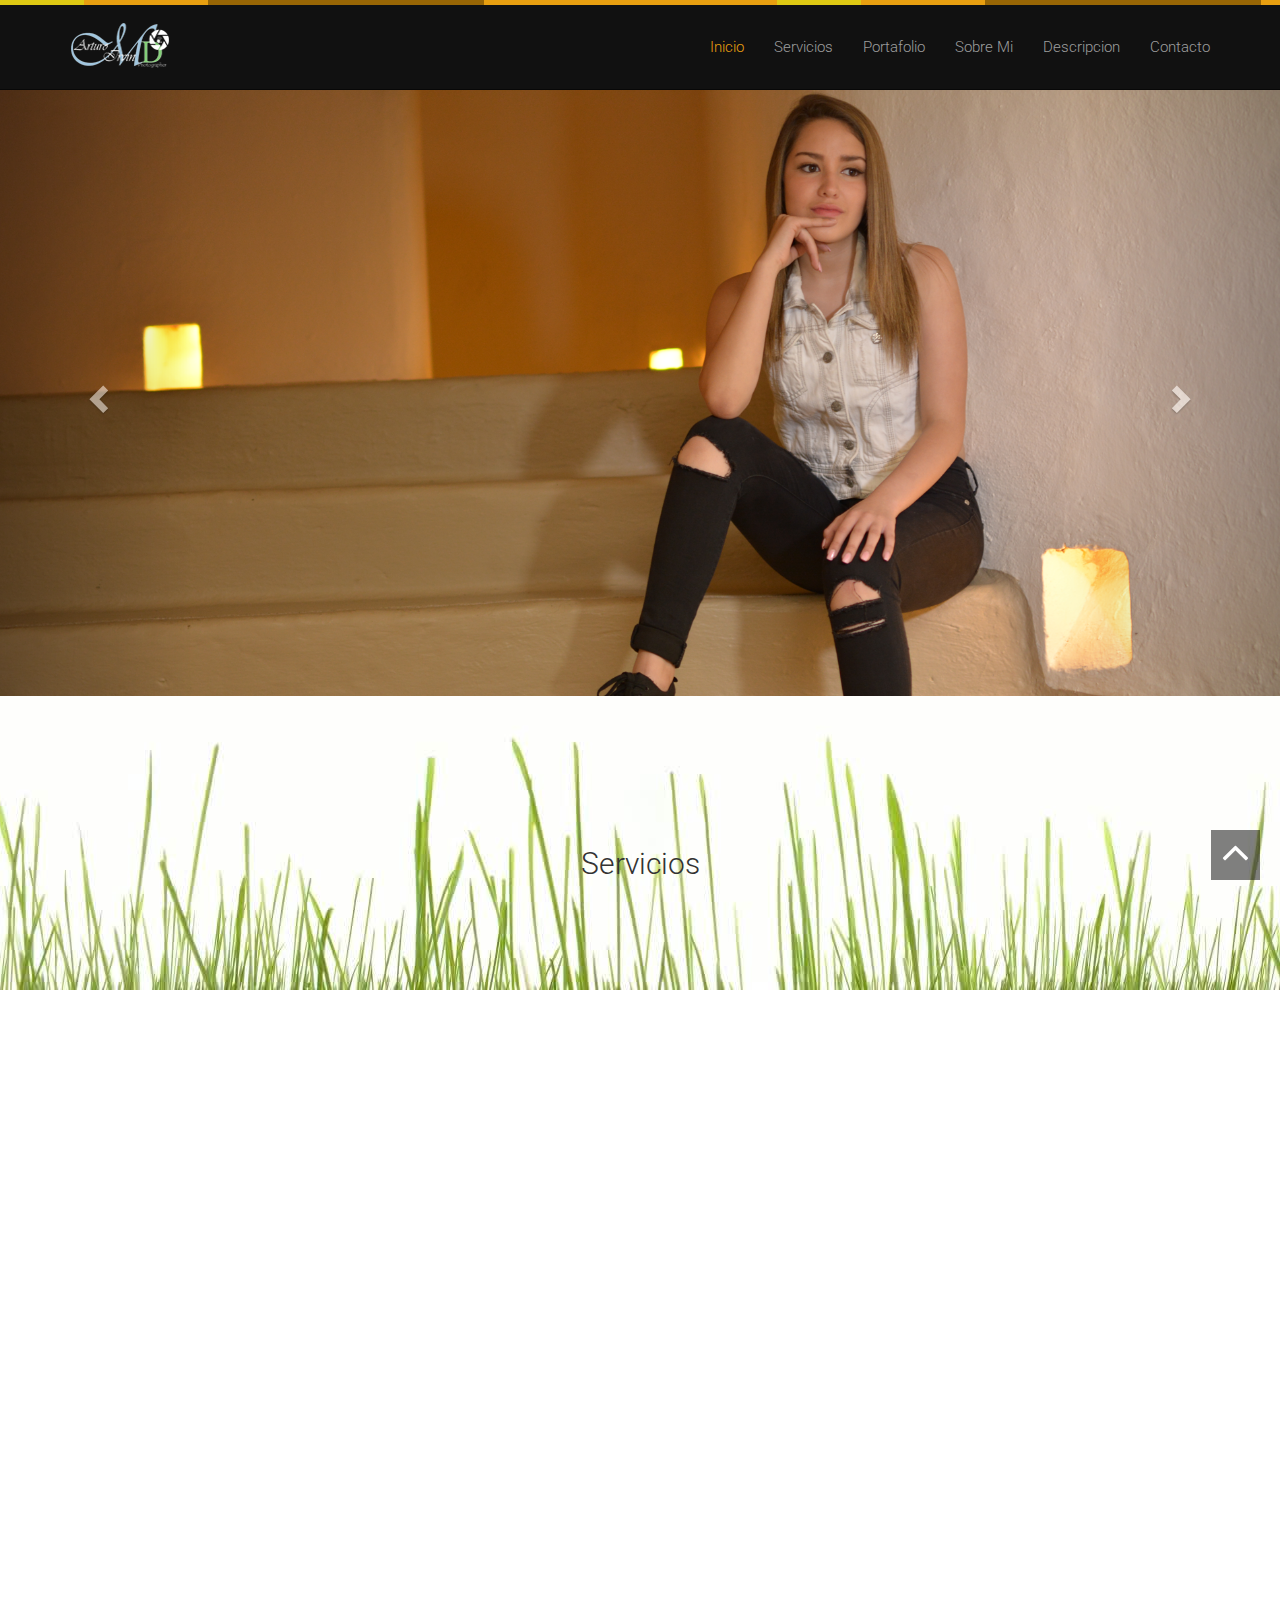
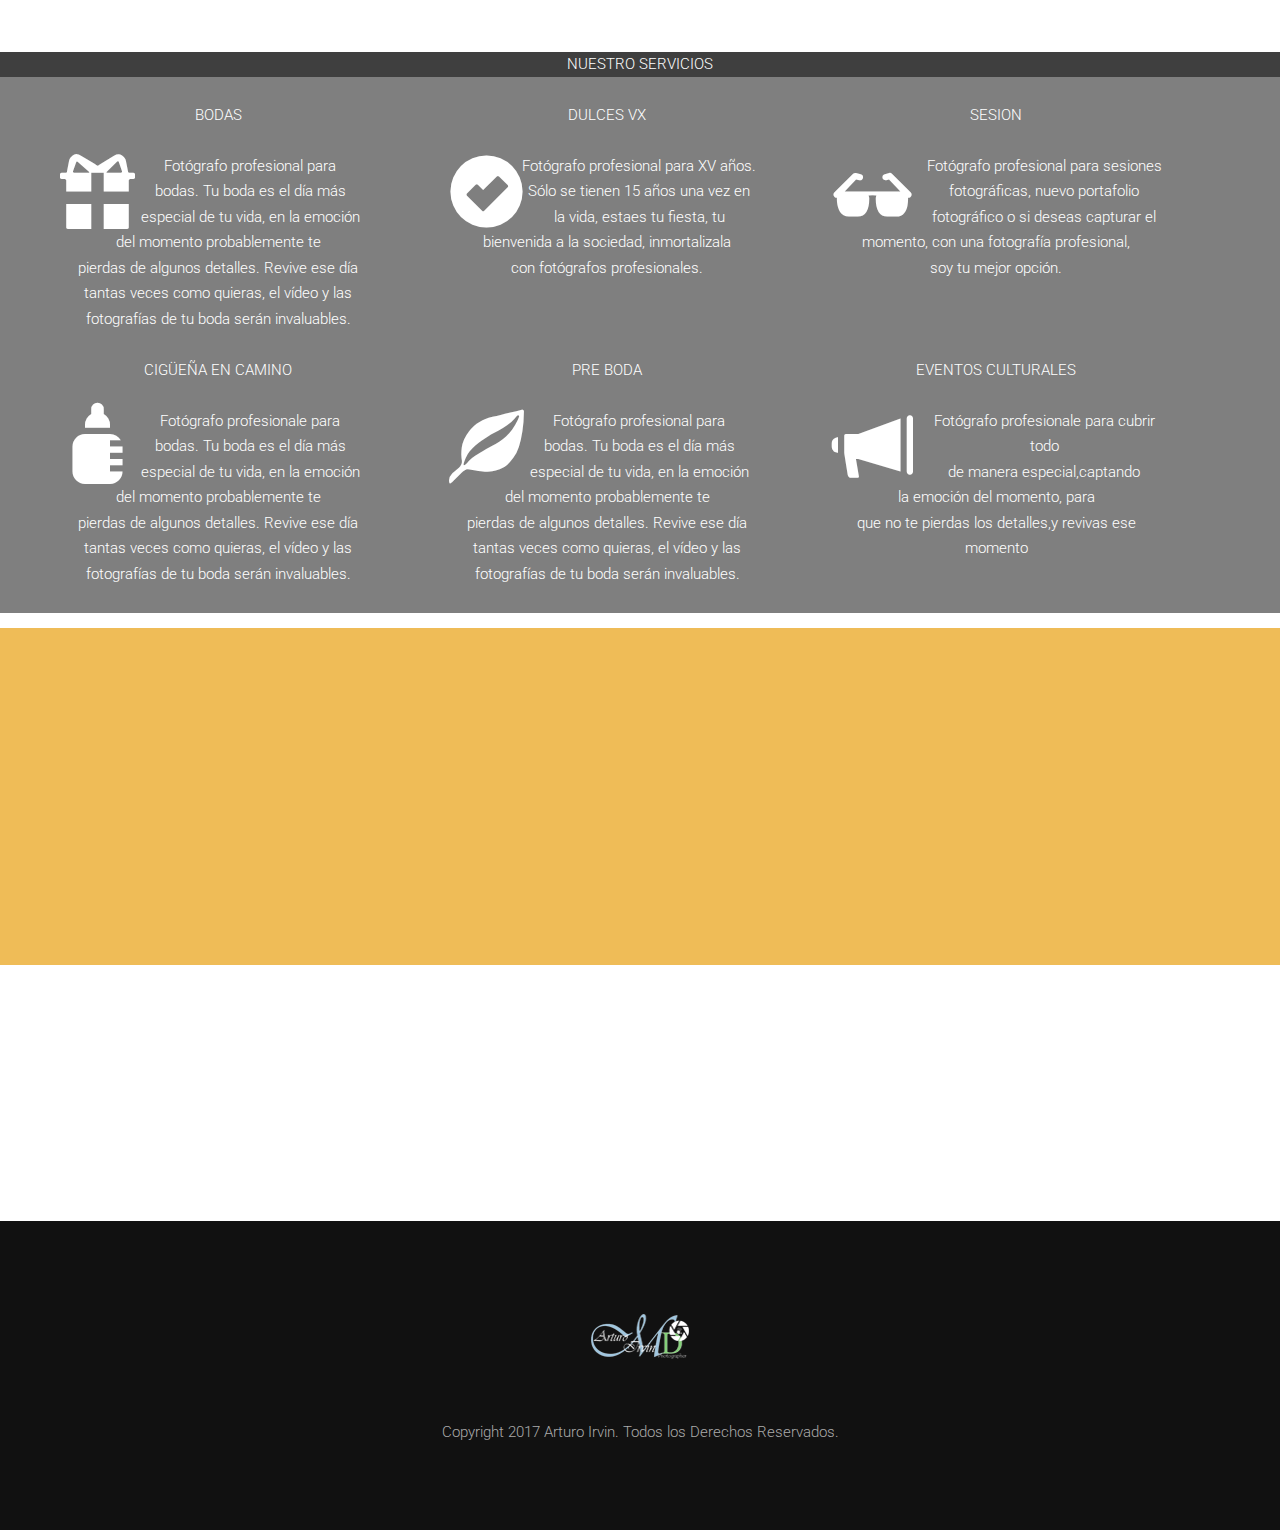
==== index.html @ c2c941b8 "ligas" ====
<!DOCTYPE html>
<html lang="en">
<head>
<meta charset="UTF-8" />
<meta http-equiv="Content-Type" content="text/html; charset=utf-8" />
<meta name="viewport" content="width=device-width, initial-scale=1, maximum-scale=1, user-scalable=no">
<title>Arturo Irvin</title>

<!-- Google fonts -->
<link href='http://fonts.googleapis.com/css?family=Roboto:400,300,700' rel='stylesheet' type='text/css'>

<!-- font awesome -->
<link href="//maxcdn.bootstrapcdn.com/font-awesome/4.2.0/css/font-awesome.min.css" rel="stylesheet">

<!-- bootstrap -->
<link rel="stylesheet" href="assets/bootstrap/css/bootstrap.min.css" />

<!-- animate.css -->
<link rel="stylesheet" href="assets/animate/animate.css" />
<link rel="stylesheet" href="assets/animate/set.css" />

<!-- gallery -->
<link rel="stylesheet" href="assets/gallery/blueimp-gallery.min.css">

<!-- favicon -->
<link rel="shortcut icon" href="images/favic.png" type="image/x-icon">
<link rel="icon" href="images/favicon.png" type="image/x-icon">



<link rel="stylesheet" href="assets/style.css">

</head>

<body>
<div class="topbar animated fadeInLeftBig"></div>

<!-- Header Starts -->
<div class="navbar-wrapper">
      <div class="container">

        <div class="navbar navbar-inverse navbar-fixed-top" role="navigation" id="top-nav">
          <div class="container">
            <div class="navbar-header">
              <!-- Logo Starts -->
              <a class="navbar-brand" href="#home"><img src="images/logo3.png" alt="logo"></a>
              <!-- #Logo Ends -->


              <button type="button" class="navbar-toggle collapsed" data-toggle="collapse" data-target=".navbar-collapse">
                <span class="sr-only">Toggle navigation</span>
                <span class="icon-bar"></span>
                <span class="icon-bar"></span>
                <span class="icon-bar"></span>
              </button>

            </div>


            <!-- Nav Starts -->
            <div class="navbar-collapse  collapse">
              <ul class="nav navbar-nav navbar-right scroll">
                 <li class="active"><a href="#home">Inicio</a></li>
                 <li ><a href="#about">Servicios</a></li>
                 <li ><a href="#works">Portafolio</a></li>
                 <li ><a href="#partners">Sobre Mi</a></li>
                 <li ><a href="#referencia">Descripcion</a></li>

                 <li ><a href="#fb-root">Contacto</a></li>
              </ul>
            </div>
            <!-- #Nav Ends -->

          </div>
        </div>

      </div>
    </div>
<!-- #Header Starts -->




<div id="home">
<!-- Slider Starts -->
<div id="myCarousel" class="carousel slide banner-slider animated bounceInDown" data-ride="carousel">     
      <div class="carousel-inner">
        <!-- Item 1 -->
        <div class="item active">
          <img src="images/al1.png" alt="banner">
        </div>
        <!-- #Item 1 -->

        <!-- Item 1 -->
        <div class="item">
          <img src="images/15ale.png" alt="banner">
        </div>
        <!-- #Item 1 -->

        <!-- Item 1 -->
        <div class="item">
          <img src="images/rubi1.png" alt="banner">
        </div>
        <!-- #Item 1 -->

        <!-- Item 1 -->
        <div class="item">
          <img src="images/lago1.png" alt="banner">
        </div>
        <!-- #Item 1 -->
      </div>
      <a class="left carousel-control" href="#myCarousel" role="button" data-slide="prev">
        <span class="glyphicon glyphicon-chevron-left" aria-hidden="true"></span>
        <span class="sr-only">Previous</span>
      </a>
      <a class="right carousel-control" href="#myCarousel" role="button" data-slide="next">
        <span class="glyphicon glyphicon-chevron-right" aria-hidden="true"></span>
        <span class="sr-only">Next</span>
      </a>
    </div>
<!-- #Slider Ends -->
</div>









<!-- Cirlce Starts -->
<div id="about"  class="container spacer about">
 <div class="row">
  <div class="services">
  <h3 class="text-center wowload fadeInUp">Servicios</h3>
  <ul class="row text-center list-inline  wowload bounceInUp">
        <li>
            <span><i class="fa fa-camera-retro"></i><b>Fotografia</b></span>
        </li>
        <li>
            <span><i class="glyphicon glyphicon-blackboard"></i><b>Estudio</b></span>
        </li>
        <li>
            <span><i class="fa fa-graduation-cap"></i><b>Sesiones</b></span>
        </li>
        <li>
            <span><i class="fa fa-heart"></i><b>Boda</b></span>
        </li>        
        <li>
            <span><i class=" glyphicon glyphicon-thumbs-up"></i><b>Belleza</b></span>
        </li>
    </ul>
  </div>
  </div>
</div>

<!-- #Cirlce Ends -->


<!-- works -->
<div id="works"  class=" clearfix grid"> 
  <div id="image_cate"></div>   
</div>
<!-- works -->


<div id="partners" class="container spacer ">
	<h2 class="text-center  wowload fadeInUp">Some of our happy clients</h2>
  <div class="clearfix">
    <div class="col-sm-6 partners  wowload fadeInLeft">
         <img src="images/partners/1.jpg" alt="partners">
         <img src="images/partners/2.jpg" alt="partners">
         <img src="images/partners/3.jpg" alt="partners">
         <img src="images/partners/4.jpg" alt="partners">
    </div>
    <div class="col-sm-6">


    <div id="carousel-testimonials" class="carousel slide testimonails  wowload fadeInRight" data-ride="carousel">
    <div class="carousel-inner">  
      <div class="item active animated bounceInRight row">
      <div class="animated slideInLeft col-xs-2"><img alt="portfolio" src="images/team/1.jpg" width="100" class="img-circle img-responsive"></div>
      <div  class="col-xs-10">
      <p> I must explain to you how all this mistaken idea of denouncing pleasure and praising pain was born and I will give you a complete account of the system, and expound the actual teachings of the great explorer of the truth, the master-builder of human happiness. </p>      
      <span>Angel Smith - <b>eshop Canada</b></span>
      </div>
      </div>
      <div class="item  animated bounceInRight row">
      <div class="animated slideInLeft col-xs-2"><img alt="portfolio" src="images/team/2.jpg" width="100" class="img-circle img-responsive"></div>
      <div  class="col-xs-10">
      <p>No one rejects, dislikes, or avoids pleasure itself, because it is pleasure, but because those who do not know how to pursue pleasure rationally encounter consequences that are extremely painful.</p>
      <span>John Partic - <b>Crazy Pixel</b></span>
      </div>
      </div>
      <div class="item  animated bounceInRight row">
      <div class="animated slideInLeft  col-xs-2"><img alt="portfolio" src="images/team/3.jpg" width="100" class="img-circle img-responsive"></div>
      <div  class="col-xs-10">
      <p>On the other hand, we denounce with righteous indignation and dislike men who are so beguiled and demoralized by the charms of pleasure of the moment, so blinded by desire, that they cannot foresee the pain and trouble that are bound to ensue.</p>
      <span>Harris David - <b>Jet London</b></span>
      </div>
      </div>
  </div>

   <!-- Indicators -->
   	<ol class="carousel-indicators">
    <li data-target="#carousel-testimonials" data-slide-to="0" class="active"></li>
    <li data-target="#carousel-testimonials" data-slide-to="1"></li>
    <li data-target="#carousel-testimonials" data-slide-to="2"></li>
  	</ol>
  	<!-- Indicators -->
  </div>



    </div>
  </div>


<!-- team -->

<!-- team -->

</div>

<br>
<div>

<div id="referencia">
    <div class="content_photo">

  <div class="div_rgba">
    <p class="menu">NUESTRO SERVICIOS</p>
    <div class="divs">
           
      <div class="div_interno">
        <p class="titulo">BODAS</p>
        <i class="glyphicon glyphicon-gift fa-5x col-sm-2 col-xs-6" id="iconote" class="row text-center  wowload fadeInDownBig "></i>
        <!--
      <img src="/image/wat.png" id="iconote" class="row text-center  wowload fadeInDownBig "/></i>
          
        -->
        <p class="texto">Fotógrafo profesional para <br>
        bodas. Tu boda es el día más<br>
         especial de tu vida, en la emoción <br>del momento probablemente te<br> pierdas de algunos detalles. Revive ese día <br>tantas veces como quieras, el vídeo y las <br>fotografías de tu boda serán invaluables.</p>
      </div>
      <div class="div_interno">
        <p class="titulo">DULCES VX</p>
          <i class="glyphicon glyphicon-ok-sign fa-5x col-sm-2 col-xs-6" id="iconote" class="row text-center  wowload fadeInDownBig "></i>
        <p class="texto">Fotógrafo profesional para XV años.<br> Sólo se tienen 15 años una vez en<br> la vida, estaes tu fiesta, tu <br>bienvenida a la sociedad, inmortalizala<br> con fotógrafos profesionales.</p>
      </div>
      <div class="div_interno">
        <p class="titulo">SESION</p>
          <i class="  glyphicon glyphicon-sunglasses fa-5x col-sm-3 col-xs-6" id="iconote" class="row text-center  wowload fadeInDownBig "></i>

      
        <p class="texto">Fotógrafo profesional para 
          sesiones<br> fotográficas, nuevo portafolio fotográfico o si deseas capturar el momento, con una fotografía profesional,<br> soy tu mejor opción.
      </div>
      <div class="div_interno">
        <p class="titulo">CIGÜEÑA EN CAMINO</p>
          <i class="glyphicon glyphicon-baby-formula fa-5x col-sm-2 col-xs-6" id="iconote" class="row text-center  wowload fadeInDownBig "></i>
            <p class="texto">Fotógrafo profesionale para <br>
        bodas. Tu boda es el día más<br>
         especial de tu vida, en la emoción <br>del momento probablemente te<br> pierdas de algunos detalles. Revive ese día <br>tantas veces como quieras, el vídeo y las <br>fotografías de tu boda serán invaluables.</p>
      </div>

        <div class="div_interno">
        <p class="titulo">PRE BODA</p>
          <i class="glyphicon glyphicon-leaf fa-5x col-sm-2 col-xs-6" id="iconote" class="row text-center  wowload fadeInDownBig "></i>

        
        <p class="texto">Fotógrafo profesional para <br>
        bodas. Tu boda es el día más<br>
         especial de tu vida, en la emoción <br>del momento probablemente te<br> pierdas de algunos detalles. Revive ese día <br>tantas veces como quieras, el vídeo y las <br>fotografías de tu boda serán invaluables.</p>
      </div>
      <div class="div_interno">
        <p class="titulo">EVENTOS CULTURALES</p>
          <i class="glyphicon glyphicon-bullhorn fa-5x col-sm-3 col-xs-6" id="iconote" class="row text-center  wowload fadeInDownBig "></i>
       <p class="texto"> Fotógrafo profesionale para 
        cubrir todo <br>de manera especial,captando <br>la emoción del momento, para <br>que no te pierdas los detalles,y revivas ese <br>momento</p>
      </div>
    </div>
  </div>
</div>
</div>
<div>
<br>

<!-- About Starts -->
<div class="highlight-info ">
<div class="overlay spacer">
<div class="container">
<div class="row text-center  wowload fadeInDownBig">
  <div class="col-sm-2 col-xs-6">
  <i class="fa fa-map-marker fa-5x"></i><h4>Dirección</h4><br>
 Valle de Bravo, Edo Méx
C.P 51000
  </div>
  <div class="col-sm-8 col-xs-6 ">
  <i class="fa fa-clock-o  fa-5x"></i><h4>Horario de Atención</h4><br>
  LUNES A VIERNES
9 a.m. a 5 p.m.

  </div>
  
  <div class="col-sm-2 col-xs-6 ">
  <i class="fa fa-weixin fa-5x"></i><h4>Contacto</h4><br>
  Tel: (722)100-1253 
photoartvin@gmail.com
  </div>
</div>
</div>
</div>
</div>
<!-- About Ends -->
<br>
<br>
<br>
<br>
<br>

        
<div class="modal fade" tabindex="-1" role="dialog" id="myModal">
  <div class="modal-dialog modal-lg" role="document">
    <div class="modal-content">
      <div class="modal-header">
        <button type="button" class="close" data-dismiss="modal" aria-label="Close"><span aria-hidden="true">&times;</span></button>
        <h4 class="modal-title" id="da1" name="da1"></h4>
      </div>
      <div class="modal-body">
      <div class="row">
        <div class="card-group">
          <div id="contenido_categoria"></div>
        </div>
      </div>
      </div>
      <div class="modal-body" style="border-top: solid 1px; color:#E0E0E0;">

          <div class=" clearfix grid"> 
              <div id="image_album"></div>   
          </div>
      </div>
      <div class="modal-body">

          <div class="overlay spacer">
            <div class="container">
              <div class="">
                  
                    <div class="fb-comments" data-href="https://www.facebook.com/AmauryD28/about" data-numposts="50" ></div>
                  
                </div>
              </div>
            </div>
      </div>
      <div class="modal-footer">
        <button type="button" class="btn btn-danger" data-dismiss="modal" id="cerrar">Cerrar</button>
      </div>
    </div><!-- /.modal-content -->
  </div><!-- /.modal-dialog -->
</div><!-- /.modal -->







  <!--Contact Starts-->
  
      <!-- ////////////////// -->
    <div id="fb-root"></div>
      <script>(function(d, s, id) 
      {
        var js, fjs = d.getElementsByTagName(s)[0];
        if (d.getElementById(id)) return;
        js = d.createElement(s); js.id = id;
        js.src = "//connect.facebook.net/es_LA/sdk.js#xfbml=1&version=v2.8";
        fjs.parentNode.insertBefore(js, fjs);
      }
      (document, 'script', 'facebook-jssdk'));</script>
      <!-- /////////////////////// -->
     

<div class="overlay spacer">
<div class="container">
<div class="row text-center  wowload fadeInDownBig">
  <div class="col-sm-3 col-xs-3 col-md-3 col-lg-12">
    <div class="fb-comments" data-href="https://www.facebook.com/AmauryD28" data-numposts="50" ></div>
  </div>
</div>
</div>
</div>

    <!-- //////////////////// -->



  
<!--Contact Ends-->



<!-- Footer Starts -->
<div class="footer text-center spacer">
<img src="images/logo3.png" alt="logo">
<p class="wowload flipInX"><a href="https://www.facebook.com/arturoirvin.mejiadominguez"><i class="fa fa-facebook fa-2x"></i></a> <a href="https://www.instagram.com/photoartvin/"><i class="fa fa-instagram fa-2x"></i></a> <a href="https://twitter.com/photoartvin"><i class="fa fa-twitter fa-2x"></i></a> <a href="#"><i class="fa fa-flickr fa-2x"></i></a> </p>
Copyright 2017 Arturo Irvin. Todos los Derechos Reservados.
</div>
<!-- # Footer Ends -->
<a href="#home" class="gototop "><i class="fa fa-angle-up  fa-3x"></i></a>




<!-- The Bootstrap Image Gallery lightbox, should be a child element of the document body -->
<div id="blueimp-gallery" class="blueimp-gallery blueimp-gallery-controls">
    <!-- The container for the modal slides -->
    <div class="slides"></div>
    <!-- Controls for the borderless lightbox -->
    <h3 class="title">Title</h3>
    <a class="prev">‹</a>
    <a class="next">›</a>
    <a class="close">×</a>
    <!-- The modal dialog, which will be used to wrap the lightbox content -->    
</div>

<!-- jquery -->
<script src="assets/jquery.js"></script>

<!-- wow script -->
<script src="assets/wow/wow.min.js"></script>

<!-- boostrap -->
<script src="assets/bootstrap/js/bootstrap.js" type="text/javascript" ></script>

<!-- jquery mobile -->
<script src="assets/mobile/touchSwipe.min.js"></script>
<script src="assets/respond/respond.js"></script>

<!-- gallery -->
<script src="assets/gallery/jquery.blueimp-gallery.min.js"></script>

<!-- custom script -->
<script src="assets/script.js"></script>

  <script type="text/javascript">
  $(document).on("click", "#ver_album", function () {
    var alb=$(this).data("nombre");

    $.post("app/controllers/combo_controller.php",{alb:alb,action:"fotos"},function(res){
      res = JSON.parse(res);
      html="";
      $.each(res, function(i, item)
      { 
        html+="<figure class='effect-oscar  wowload bounceIn'>";
        html+="<img src='"+item.foto+"' alt='img02' />";
        html+="<figcaption>";
        html+="<p><a href='"+item.foto+"' title='Fotos' data-gallery='#blueimp-gallery' class=' btn btn-warning'>Ver Fotos</a></p>";
        html+="</figcaption></figure>";
    });

    $("#image_album").html(html);
    });

  });
  $(document).on("click", "#cerrar", function () {
    html="";
    $("#image_album").html(html);
  });


  $(document).on("click", "#btno", function () {
    var dato=$(this).data("id");
    var desc=$(this).data("album");

    $("#da1").text(desc);

    $.post("app/controllers/combo_controller.php",{dato:dato,action:"albumes"},function(res){
      res = JSON.parse(res);
      html="";
      $.each(res, function(i, item)
      {
        html+='<div class="col-xs-6 col-sm-6 col-md-16 col-lg-6">';
        html+='<div class="card" style="border:solid orange 2px;">';
        html+='<img class="card-img-top img-responsive" src="'+item.foto+'" alt="Card image cap">';
        html+='<div class="card-block">';
        html+='<h4 class="card-title text-center" style="background-color:#000000; color:white;"> <strong>'+item.nombre+' </strong></h4>';
        html+='<a href="#" class="btn btn-danger" id="ver_album" data-nombre="'+item.nombre+'">Ver fotos</a>';
        html+='</div></div></div>';
      });
      $("#contenido_categoria").html(html);
    });

    $('#myModal').modal('show')
  });
  $(document).ready(function() 
  {

    $.get("app/controllers/combo_controller.php",{action:"categorias"},function(res){
              res = JSON.parse(res);
              var html="";
              $.each(res, function(i, item)
              { 
                html+="<figure class='effect-oscar  wowload fadeInUp'>";
                html+="<img src='"+item.foto+"' alt='img01' />";
                html+="<figcaption>";
                html+="<h2>"+item.descripcion+"</h2>";
                html+="<p>"+item.descripcion+"<br>";
                html+="<a href='"+item.foto+"' title='Categorias' data-gallery>Ver más</a><br><a id='btno' data-album='"+item.descripcion+"' data-id='"+item.id_categoria+"'>Álbumes</a></p>";
                html+="</figcaption></figure>";
              });

              $("#image_cate").html(html);

            });
  });
  </script>

</body>
---- assets/animate/set.css ----
.grid {
	position: relative;
	margin: 0 auto;
	list-style: none;
	text-align: center;
}

/* Common style */
.grid figure {
	position: relative;
	float: left;
	overflow: hidden;
	margin: 0;	/*change here for spacing*/	
	width: 33.333333333%;
	text-align: center;
	cursor: pointer;
}

.grid figure img {
	position: relative;
	display: block;
	max-width: 102%;
	opacity: 1;
}

.grid figure figcaption {
	padding: 2em;
	color: #fff;
	text-transform: uppercase;
	font-size: 1.25em;
	-webkit-backface-visibility: hidden;
	backface-visibility: hidden;
}

.grid figure figcaption::before,
.grid figure figcaption::after {
	pointer-events: none;
}

.grid figure figcaption,
.grid figure figcaption > a {
	position: absolute;
	top: 0;
	left: 0;
	width: 100%;
	height: 100%;
}

/* Anchor will cover the whole item by default */
/* For some effects it will show as a button */
.grid figure figcaption > a {
	z-index: 1000;
	text-indent: 200%;
	white-space: nowrap;
	font-size: 0;
	opacity: 0;
}

.grid figure h2 {
	word-spacing: -0.15em;
	font-weight: 700;
}

.grid figure h2,
.grid figure p {
	margin: 0;
}

.grid figure p {
	letter-spacing: 1px;
	font-size: 68.5%;
}

/* Individual effects */

/*---------------*/
/***** Lily *****/
/*---------------*/

figure.effect-lily img {
	max-width: none;
	width: -webkit-calc(100% + 50px);
	width: calc(100% + 50px);
	opacity: 0.7;
	-webkit-transition: opacity 0.35s, -webkit-transform 0.35s;
	transition: opacity 0.35s, transform 0.35s;
	-webkit-transform: translate3d(-40px,0, 0);
	transform: translate3d(-40px,0,0);
}

figure.effect-lily figcaption {
	text-align: left;
}

figure.effect-lily figcaption > div {
	position: absolute;
	bottom: 0;
	left: 0;
	padding: 2em;
	width: 100%;
	height: 50%;
}

figure.effect-lily h2,
figure.effect-lily p {
	-webkit-transform: translate3d(0,40px,0);
	transform: translate3d(0,40px,0);
}

figure.effect-lily h2 {
	-webkit-transition: -webkit-transform 0.35s;
	transition: transform 0.35s;
}

figure.effect-lily p {
	color: rgba(255,255,255,0.8);
	opacity: 0;
	-webkit-transition: opacity 0.2s, -webkit-transform 0.35s;
	transition: opacity 0.2s, transform 0.35s;
}

figure.effect-lily:hover img,
figure.effect-lily:hover p {
	opacity: 1;
}

figure.effect-lily:hover img,
figure.effect-lily:hover h2,
figure.effect-lily:hover p {
	-webkit-transform: translate3d(0,0,0);
	transform: translate3d(0,0,0);
}

figure.effect-lily:hover p {
	-webkit-transition-delay: 0.05s;
	transition-delay: 0.05s;
	-webkit-transition-duration: 0.35s;
	transition-duration: 0.35s;
}

/*---------------*/
/***** Sadie *****/
/*---------------*/

figure.effect-sadie figcaption::before {
	position: absolute;
	top: 0;
	left: 0;
	width: 100%;
	height: 100%;
	background: -webkit-linear-gradient(top, rgba(72,76,97,0) 0%, rgba(72,76,97,0.8) 75%);
	background: linear-gradient(to bottom, rgba(72,76,97,0) 0%, rgba(72,76,97,0.8) 75%);
	content: '';
	opacity: 0;
	-webkit-transform: translate3d(0,50%,0);
	transform: translate3d(0,50%,0);
}

figure.effect-sadie h2 {
	position: absolute;
	top: 50%;
	left: 0;
	width: 100%;
	color: #484c61;
	-webkit-transition: -webkit-transform 0.35s, color 0.35s;
	transition: transform 0.35s, color 0.35s;
	-webkit-transform: translate3d(0,-50%,0);
	transform: translate3d(0,-50%,0);
}

figure.effect-sadie figcaption::before,
figure.effect-sadie p {
	-webkit-transition: opacity 0.35s, -webkit-transform 0.35s;
	transition: opacity 0.35s, transform 0.35s;
}

figure.effect-sadie p {
	position: absolute;
	bottom: 0;
	left: 0;
	padding: 2em;
	width: 100%;
	opacity: 0;
	-webkit-transform: translate3d(0,10px,0);
	transform: translate3d(0,10px,0);
}

figure.effect-sadie:hover h2 {
	color: #fff;
	-webkit-transform: translate3d(0,-50%,0) translate3d(0,-40px,0);
	transform: translate3d(0,-50%,0) translate3d(0,-40px,0);
}

figure.effect-sadie:hover figcaption::before ,
figure.effect-sadie:hover p {
	opacity: 1;
	-webkit-transform: translate3d(0,0,0);
	transform: translate3d(0,0,0);
}

/*---------------*/
/***** Roxy *****/
/*---------------*/

figure.effect-roxy {
	background: -webkit-linear-gradient(45deg, #ff89e9 0%, #05abe0 100%);
	background: linear-gradient(45deg, #ff89e9 0%,#05abe0 100%);
}

figure.effect-roxy img {
	max-width: none;
	width: -webkit-calc(100% + 60px);
	width: calc(100% + 60px);
	-webkit-transition: opacity 0.35s, -webkit-transform 0.35s;
	transition: opacity 0.35s, transform 0.35s;
	-webkit-transform: translate3d(-50px,0,0);
	transform: translate3d(-50px,0,0);
}

figure.effect-roxy figcaption::before {
	position: absolute;
	top: 30px;
	right: 30px;
	bottom: 30px;
	left: 30px;
	border: 1px solid #fff;
	content: '';
	opacity: 0;
	-webkit-transition: opacity 0.35s, -webkit-transform 0.35s;
	transition: opacity 0.35s, transform 0.35s;
	-webkit-transform: translate3d(-20px,0,0);
	transform: translate3d(-20px,0,0);
}

figure.effect-roxy figcaption {
	padding: 3em;
	text-align: left;
}

figure.effect-roxy h2 {
	padding: 30% 0 10px 0;
}

figure.effect-roxy p {
	opacity: 0;
	-webkit-transition: opacity 0.35s, -webkit-transform 0.35s;
	transition: opacity 0.35s, transform 0.35s;
	-webkit-transform: translate3d(-10px,0,0);
	transform: translate3d(-10px,0,0);
}

figure.effect-roxy:hover img {
	opacity: 0.7;
	-webkit-transform: translate3d(0,0,0);
	transform: translate3d(0,0,0);
}

figure.effect-roxy:hover figcaption::before,
figure.effect-roxy:hover p {
	opacity: 1;
	-webkit-transform: translate3d(0,0,0);
	transform: translate3d(0,0,0);
}

/*---------------*/
/***** Bubba *****/
/*---------------*/

figure.effect-bubba {
	background: #9e5406;
}

figure.effect-bubba img {
	opacity: 0.7;
	-webkit-transition: opacity 0.35s;
	transition: opacity 0.35s;
}

figure.effect-bubba:hover img {
	opacity: 0.4;
}

figure.effect-bubba figcaption::before,
figure.effect-bubba figcaption::after {
	position: absolute;
	top: 30px;
	right: 30px;
	bottom: 30px;
	left: 30px;
	content: '';
	opacity: 0;
	-webkit-transition: opacity 0.35s, -webkit-transform 0.35s;
	transition: opacity 0.35s, transform 0.35s;
}

figure.effect-bubba figcaption::before {
	border-top: 1px solid #fff;
	border-bottom: 1px solid #fff;
	-webkit-transform: scale(0,1);
	transform: scale(0,1);
}

figure.effect-bubba figcaption::after {
	border-right: 1px solid #fff;
	border-left: 1px solid #fff;
	-webkit-transform: scale(1,0);
	transform: scale(1,0);
}

figure.effect-bubba h2 {
	padding-top: 30%;
	-webkit-transition: -webkit-transform 0.35s;
	transition: transform 0.35s;
	-webkit-transform: translate3d(0,-20px,0);
	transform: translate3d(0,-20px,0);
}

figure.effect-bubba p {
	padding: 20px 2.5em;
	opacity: 0;
	-webkit-transition: opacity 0.35s, -webkit-transform 0.35s;
	transition: opacity 0.35s, transform 0.35s;
	-webkit-transform: translate3d(0,20px,0);
	transform: translate3d(0,20px,0);
}

figure.effect-bubba:hover figcaption::before,
figure.effect-bubba:hover figcaption::after {
	opacity: 1;
	-webkit-transform: scale(1);
	transform: scale(1);
}

figure.effect-bubba:hover h2,
figure.effect-bubba:hover p {
	opacity: 1;
	-webkit-transform: translate3d(0,0,0);
	transform: translate3d(0,0,0);
}

/*---------------*/
/***** Romeo *****/
/*---------------*/

figure.effect-romeo {
	-webkit-perspective: 1000px;
	perspective: 1000px;
}

figure.effect-romeo img {
	-webkit-transition: opacity 0.35s, -webkit-transform 0.35s;
	transition: opacity 0.35s, transform 0.35s;
	-webkit-transform: translate3d(0,0,300px);
	transform: translate3d(0,0,300px);
}

figure.effect-romeo:hover img {
	opacity: 0.6;
	-webkit-transform: translate3d(0,0,0);
	transform: translate3d(0,0,0);
}

figure.effect-romeo figcaption::before,
figure.effect-romeo figcaption::after {
	position: absolute;
	top: 50%;
	left: 50%;
	width: 80%;
	height: 1px;
	background: #fff;
	content: '';
	-webkit-transition: opacity 0.35s, -webkit-transform 0.35s;
	transition: opacity 0.35s, transform 0.35s;
	-webkit-transform: translate3d(-50%,-50%,0);
	transform: translate3d(-50%,-50%,0);
}

figure.effect-romeo:hover figcaption::before {
	opacity: 0.5;
	-webkit-transform: translate3d(-50%,-50%,0) rotate(45deg);
	transform: translate3d(-50%,-50%,0) rotate(45deg);
}

figure.effect-romeo:hover figcaption::after {
	opacity: 0.5;
	-webkit-transform: translate3d(-50%,-50%,0) rotate(-45deg);
	transform: translate3d(-50%,-50%,0) rotate(-45deg);
}

figure.effect-romeo h2,
figure.effect-romeo p {
	position: absolute;
	top: 50%;
	left: 0;
	width: 100%;
	-webkit-transition: -webkit-transform 0.35s;
	transition: transform 0.35s;
}

figure.effect-romeo h2 {
	-webkit-transform: translate3d(0,-50%,0) translate3d(0,-150%,0);
	transform: translate3d(0,-50%,0) translate3d(0,-150%,0);
}

figure.effect-romeo p {
	padding: 0.25em 2em;
	-webkit-transform: translate3d(0,-50%,0) translate3d(0,150%,0);
	transform: translate3d(0,-50%,0) translate3d(0,150%,0);
}

figure.effect-romeo:hover h2 {
	-webkit-transform: translate3d(0,-50%,0) translate3d(0,-100%,0);
	transform: translate3d(0,-50%,0) translate3d(0,-100%,0);
}

figure.effect-romeo:hover p {
	-webkit-transform: translate3d(0,-50%,0) translate3d(0,100%,0);
	transform: translate3d(0,-50%,0) translate3d(0,100%,0);
}

/*---------------*/
/***** Layla *****/
/*---------------*/

figure.effect-layla {
	background: #18a367;
}

figure.effect-layla img {
	height: 390px;
}

figure.effect-layla figcaption {
	padding: 3em;
}

figure.effect-layla figcaption::before,
figure.effect-layla figcaption::after {
	position: absolute;
	content: '';
	opacity: 0;
}

figure.effect-layla figcaption::before {
	top: 50px;
	right: 30px;
	bottom: 50px;
	left: 30px;
	border-top: 1px solid #fff;
	border-bottom: 1px solid #fff;
	-webkit-transform: scale(0,1);
	transform: scale(0,1);
	-webkit-transform-origin: 0 0;
	transform-origin: 0 0;
}

figure.effect-layla figcaption::after {
	top: 30px;
	right: 50px;
	bottom: 30px;
	left: 50px;
	border-right: 1px solid #fff;
	border-left: 1px solid #fff;
	-webkit-transform: scale(1,0);
	transform: scale(1,0);
	-webkit-transform-origin: 100% 0;
	transform-origin: 100% 0;
}

figure.effect-layla h2 {
	padding-top: 26%;
	-webkit-transition: -webkit-transform 0.35s;
	transition: transform 0.35s;
}

figure.effect-layla p {
	padding: 0.5em 2em;
	text-transform: none;
	opacity: 0;
	-webkit-transform: translate3d(0,-10px,0);
	transform: translate3d(0,-10px,0);
}

figure.effect-layla img,
figure.effect-layla h2 {
	-webkit-transform: translate3d(0,-30px,0);
	transform: translate3d(0,-30px,0);
}

figure.effect-layla img,
figure.effect-layla figcaption::before,
figure.effect-layla figcaption::after,
figure.effect-layla p {
	-webkit-transition: opacity 0.35s, -webkit-transform 0.35s;
	transition: opacity 0.35s, transform 0.35s;
}

figure.effect-layla:hover img {
	opacity: 0.7;
	-webkit-transform: translate3d(0,0,0);
	transform: translate3d(0,0,0);
}

figure.effect-layla:hover figcaption::before,
figure.effect-layla:hover figcaption::after {
	opacity: 1;
	-webkit-transform: scale(1);
	transform: scale(1);
}

figure.effect-layla:hover h2,
figure.effect-layla:hover p {
	opacity: 1;
	-webkit-transform: translate3d(0,0,0);
	transform: translate3d(0,0,0);
}

figure.effect-layla:hover figcaption::after,
figure.effect-layla:hover h2,
figure.effect-layla:hover p,
figure.effect-layla:hover img {
	-webkit-transition-delay: 0.15s;
	transition-delay: 0.15s;
}

/*---------------*/
/***** Honey *****/
/*---------------*/

figure.effect-honey {
	background: #4a3753;
}

figure.effect-honey img {
	opacity: 0.9;
	-webkit-transition: opacity 0.35s;
	transition: opacity 0.35s;
}

figure.effect-honey:hover img {
	opacity: 0.5;
}

figure.effect-honey figcaption::before {
	position: absolute;
	bottom: 0;
	left: 0;
	width: 100%;
	height: 10px;
	background: #fff;
	content: '';
	-webkit-transform: translate3d(0,10px,0);
	transform: translate3d(0,10px,0);
}

figure.effect-honey h2 {
	position: absolute;
	bottom: 0;
	left: 0;
	padding: 1em 1.5em;
	width: 100%;
	text-align: left;
	-webkit-transform: translate3d(0,-30px,0);
	transform: translate3d(0,-30px,0);
}

figure.effect-honey h2 i {
	font-style: normal;
	opacity: 0;
	-webkit-transition: opacity 0.35s, -webkit-transform 0.35s;
	transition: opacity 0.35s, transform 0.35s;
	-webkit-transform: translate3d(0,-30px,0);
	transform: translate3d(0,-30px,0);
}

figure.effect-honey figcaption::before,
figure.effect-honey h2 {
	-webkit-transition: -webkit-transform 0.35s;
	transition: transform 0.35s;
}

figure.effect-honey:hover figcaption::before,
figure.effect-honey:hover h2,
figure.effect-honey:hover h2 i {
	opacity: 1;
	-webkit-transform: translate3d(0,0,0);
	transform: translate3d(0,0,0);
}

/*---------------*/
/***** Oscar *****/
/*---------------*/

figure.effect-oscar {
/*	background: -webkit-linear-gradient(45deg, #22682a 0%, #9b4a1b 40%, #3a342a 100%);
	background: linear-gradient(45deg, #22682a 0%,#9b4a1b 40%,#3a342a 100%);*/
}

/*figure.effect-oscar img {
	opacity: 0.9;
	-webkit-transition: opacity 0.35s;
	transition: opacity 0.35s;
}
*/
figure.effect-oscar figcaption {
	padding: 15%;
/*	background-color: rgba(58,52,42,0.7);
	-webkit-transition: background-color 0.35s;
	transition: background-color 0.35s;*/
}

figure.effect-oscar figcaption::before {
	position: absolute;
	top: 30px;
	right: 30px;
	bottom: 30px;
	left: 30px;
	border: 1px solid #fff;
	content: '';
}

figure.effect-oscar h2 {
	margin: 0;
	line-height: 1em;
	-webkit-transition: -webkit-transform 0.35s;
	transition: transform 0.35s;
	-webkit-transform: translate3d(0,100%,0);
	transform: translate3d(0,100%,0);
}

figure.effect-oscar figcaption::before,
figure.effect-oscar p {
	opacity: 0;
	-webkit-transition: opacity 0.35s, -webkit-transform 0.35s;
	transition: opacity 0.35s, transform 0.35s;
	-webkit-transform: scale(0);
	transform: scale(0);
}

figure.effect-oscar:hover h2 {
	-webkit-transform: translate3d(0,0,0);
	transform: translate3d(0,0,0);
}

figure.effect-oscar:hover figcaption::before,
figure.effect-oscar:hover p {
	opacity: 1;
	-webkit-transform: scale(1);
	transform: scale(1);
}

figure.effect-oscar:hover figcaption {
	background-color: rgba(0,0,0,0.8);
}

figure.effect-oscar:hover img {
	opacity: 0.4;
}

/*---------------*/
/***** Marley *****/
/*---------------*/

figure.effect-marley figcaption {
	text-align: right;
}

figure.effect-marley h2,
figure.effect-marley p {
	position: absolute;
	right: 30px;
	left: 30px;
	padding: 10px 0;
}


figure.effect-marley p {
	bottom: 30px;
	line-height: 1.5;
	-webkit-transform: translate3d(0,100%,0);
	transform: translate3d(0,100%,0);
}

figure.effect-marley h2 {
	top: 30px;
	-webkit-transition: -webkit-transform 0.35s;
	transition: transform 0.35s;
	-webkit-transform: translate3d(0,20px,0);
	transform: translate3d(0,20px,0);
}

figure.effect-marley:hover h2 {
	-webkit-transform: translate3d(0,0,0);
	transform: translate3d(0,0,0);
}

figure.effect-marley h2::after {
	position: absolute;
	top: 100%;
	left: 0;
	width: 100%;
	height: 4px;
	background: #fff;
	content: '';
	-webkit-transform: translate3d(0,40px,0);
	transform: translate3d(0,40px,0);
}

figure.effect-marley h2::after,
figure.effect-marley p {
	opacity: 0;
	-webkit-transition: opacity 0.35s, -webkit-transform 0.35s;
	transition: opacity 0.35s, transform 0.35s;
}

figure.effect-marley:hover h2::after,
figure.effect-marley:hover p {
	opacity: 1;
	-webkit-transform: translate3d(0,0,0);
	transform: translate3d(0,0,0);
}

/*---------------*/
/***** Ruby *****/
/*---------------*/

figure.effect-ruby {
	background-color: #17819c;
}

figure.effect-ruby img {
	opacity: 0.7;
	-webkit-transition: opacity 0.35s, -webkit-transform 0.35s;
	transition: opacity 0.35s, transform 0.35s;
	-webkit-transform: scale(1.15);
	transform: scale(1.15);
}

figure.effect-ruby:hover img {
	opacity: 0.5;
	-webkit-transform: scale(1);
	transform: scale(1);
}

figure.effect-ruby h2 {
	margin-top: 20%;
	-webkit-transition: -webkit-transform 0.35s;
	transition: transform 0.35s;
	-webkit-transform: translate3d(0,20px,0);
	transform: translate3d(0,20px,0);
}

figure.effect-ruby p {
	margin: 1em 0 0;
	padding: 3em;
	border: 1px solid #fff;
	opacity: 0;
	-webkit-transition: opacity 0.35s, -webkit-transform 0.35s;
	transition: opacity 0.35s, transform 0.35s;
	-webkit-transform: translate3d(0,20px,0) scale(1.1);
	transform: translate3d(0,20px,0) scale(1.1);
} 

figure.effect-ruby:hover h2 {
	-webkit-transform: translate3d(0,0,0);
	transform: translate3d(0,0,0);
}

figure.effect-ruby:hover p {
	opacity: 1;
	-webkit-transform: translate3d(0,0,0) scale(1);
	transform: translate3d(0,0,0) scale(1);
}

/*---------------*/
/***** Milo *****/
/*---------------*/

figure.effect-milo {
	background: #2e5d5a;
}

figure.effect-milo img {
	max-width: none;
	width: -webkit-calc(100% + 60px);
	width: calc(100% + 60px);
	opacity: 1;
	-webkit-transition: opacity 0.35s, -webkit-transform 0.35s;
	transition: opacity 0.35s, transform 0.35s;
	-webkit-transform: translate3d(-30px,0,0) scale(1.12);
	transform: translate3d(-30px,0,0) scale(1.12);
	-webkit-backface-visibility: hidden;
	backface-visibility: hidden;
}

figure.effect-milo:hover img {
	opacity: 0.5;
	-webkit-transform: translate3d(0,0,0) scale(1);
	transform: translate3d(0,0,0) scale(1);
}

figure.effect-milo h2 {
	position: absolute;
	right: 0;
	bottom: 0;
	padding: 1em 1.2em;
}

figure.effect-milo p {
	padding: 0 10px 0 0;
	width: 50%;
	border-right: 1px solid #fff;
	text-align: right;
	opacity: 0;
	-webkit-transition: opacity 0.35s, -webkit-transform 0.35s;
	transition: opacity 0.35s, transform 0.35s;
	-webkit-transform: translate3d(-40px,0,0);
	transform: translate3d(-40px,0,0);
}

figure.effect-milo:hover p {
	opacity: 1;
	-webkit-transform: translate3d(0,0,0);
	transform: translate3d(0,0,0);
}

/*---------------*/
/***** Dexter *****/
/*---------------*/

figure.effect-dexter {
	background: -webkit-linear-gradient(top, rgba(37,141,200,1) 0%, rgba(104,60,19,1) 100%);
	background: linear-gradient(to bottom, rgba(37,141,200,1) 0%,rgba(104,60,19,1) 100%); 
}

figure.effect-dexter img {
	-webkit-transition: opacity 0.35s;
	transition: opacity 0.35s;
}

figure.effect-dexter:hover img {
	opacity: 0.4;
}

figure.effect-dexter figcaption::after {
	position: absolute;
	right: 30px;
	bottom: 30px;
	left: 30px;
	height: -webkit-calc(50% - 30px);
	height: calc(50% - 30px);
	border: 7px solid #fff;
	content: '';
	-webkit-transition: -webkit-transform 0.35s;
	transition: transform 0.35s;
	-webkit-transform: translate3d(0,-100%,0);
	transform: translate3d(0,-100%,0);
}

figure.effect-dexter:hover figcaption::after {
	-webkit-transform: translate3d(0,0,0);
	transform: translate3d(0,0,0);
}

figure.effect-dexter figcaption {
	padding: 3em;
	text-align: left;
}

figure.effect-dexter p {
	position: absolute;
	right: 60px;
	bottom: 60px;
	left: 60px;
	opacity: 0;
	-webkit-transition: opacity 0.35s, -webkit-transform 0.35s;
	transition: opacity 0.35s, transform 0.35s;
	-webkit-transform: translate3d(0,-100px,0);
	transform: translate3d(0,-100px,0);
}

figure.effect-dexter:hover p {
	opacity: 1;
	-webkit-transform: translate3d(0,0,0);
	transform: translate3d(0,0,0);
}

/*---------------*/
/***** Sarah *****/
/*---------------*/

figure.effect-sarah {
	background: #42b078;
}

figure.effect-sarah img {
	max-width: none;
	width: -webkit-calc(100% + 20px);
	width: calc(100% + 20px);
	-webkit-transition: opacity 0.35s, -webkit-transform 0.35s;
	transition: opacity 0.35s, transform 0.35s;
	-webkit-transform: translate3d(-10px,0,0);
	transform: translate3d(-10px,0,0);
	-webkit-backface-visibility: hidden;
	backface-visibility: hidden;
}

figure.effect-sarah:hover img {
	opacity: 0.4;
	-webkit-transform: translate3d(0,0,0);
	transform: translate3d(0,0,0);
}

figure.effect-sarah figcaption {
	text-align: left;
}

figure.effect-sarah h2 {
	position: relative;
	overflow: hidden;
	padding: 0.5em 0;
}

figure.effect-sarah h2::after {
	position: absolute;
	bottom: 0;
	left: 0;
	width: 100%;
	height: 3px;
	background: #fff;
	content: '';
	-webkit-transition: -webkit-transform 0.35s;
	transition: transform 0.35s;
	-webkit-transform: translate3d(-100%,0,0);
	transform: translate3d(-100%,0,0);
}

figure.effect-sarah:hover h2::after {
	-webkit-transform: translate3d(0,0,0);
	transform: translate3d(0,0,0);
}

figure.effect-sarah p {
	padding: 1em 0;
	opacity: 0;
	-webkit-transition: opacity 0.35s, -webkit-transform 0.35s;
	transition: opacity 0.35s, transform 0.35s;
	-webkit-transform: translate3d(100%,0,0);
	transform: translate3d(100%,0,0);
}

figure.effect-sarah:hover p {
	opacity: 1;
	-webkit-transform: translate3d(0,0,0);
	transform: translate3d(0,0,0);
}

/*---------------*/
/***** Zoe *****/
/*---------------*/

figure.effect-zoe figcaption {
	top: auto;
	bottom: 0;
	padding: 1em;
	height: 3.75em;
	background: #fff;
	color: #3c4a50;
	-webkit-transition: -webkit-transform 0.35s;
	transition: transform 0.35s;
	-webkit-transform: translate3d(0,100%,0);
	transform: translate3d(0,100%,0);
}

figure.effect-zoe h2 {
	float: left;
}

figure.effect-zoe p.icon-links a {
	float: right;
	color: #3c4a50;
	font-size: 1.4em;
}

figure.effect-zoe:hover p.icon-links a:hover,
figure.effect-zoe:hover p.icon-links a:focus {
	color: #252d31;
}

figure.effect-zoe p.description {
	position: absolute;
	bottom: 8em;
	padding: 2em;
	color: #fff;
	text-transform: none;
	font-size: 90%;
	opacity: 0;
	-webkit-transition: opacity 0.35s;
	transition: opacity 0.35s;
	-webkit-backface-visibility: hidden; /* Fix for Chrome 37.0.2062.120 (Mac) */
}

figure.effect-zoe h2,
figure.effect-zoe p.icon-links a {
	-webkit-transition: -webkit-transform 0.35s;
	transition: transform 0.35s;
	-webkit-transform: translate3d(0,200%,0);
	transform: translate3d(0,200%,0);
}

figure.effect-zoe p.icon-links a span::before {
	display: inline-block;
	padding: 8px 10px;
	font-family: 'feathericons';
	speak: none;
	-webkit-font-smoothing: antialiased;
	-moz-osx-font-smoothing: grayscale;
}

.icon-eye::before {
	content: '\e000';
}

.icon-paper-clip::before {
	content: '\e001';
}

.icon-heart::before {
	content: '\e024';
}

figure.effect-zoe h2 {
	display: inline-block;
}

figure.effect-zoe:hover p.description {
	opacity: 1;
}

figure.effect-zoe:hover figcaption,
figure.effect-zoe:hover h2,
figure.effect-zoe:hover p.icon-links a {
	-webkit-transform: translate3d(0,0,0);
	transform: translate3d(0,0,0);
}

figure.effect-zoe:hover h2 {
	-webkit-transition-delay: 0.05s;
	transition-delay: 0.05s;
}

figure.effect-zoe:hover p.icon-links a:nth-child(3) {
	-webkit-transition-delay: 0.1s;
	transition-delay: 0.1s;
}

figure.effect-zoe:hover p.icon-links a:nth-child(2) {
	-webkit-transition-delay: 0.15s;
	transition-delay: 0.15s;
}

figure.effect-zoe:hover p.icon-links a:first-child {
	-webkit-transition-delay: 0.2s;
	transition-delay: 0.2s;
}

/*---------------*/
/***** Chico *****/
/*---------------*/

figure.effect-chico img {
	-webkit-transition: opacity 0.35s, -webkit-transform 0.35s;
	transition: opacity 0.35s, transform 0.35s;
	-webkit-transform: scale(1.12);
	transform: scale(1.12);
}

figure.effect-chico:hover img {
	opacity: 0.5;
	-webkit-transform: scale(1);
	transform: scale(1);
}

figure.effect-chico figcaption {
	padding: 3em;	
}

figure.effect-chico figcaption::before {
	position: absolute;
	top: 30px;
	right: 30px;
	bottom: 30px;
	left: 30px;
	border: 1px solid #fff;
	content: '';
	-webkit-transform: scale(1.1);
	transform: scale(1.1);
	background: rgba(0,0,0,0.5);
}

figure.effect-chico figcaption::before,
figure.effect-chico p {
	opacity: 0;
	-webkit-transition: opacity 0.35s, -webkit-transform 0.35s;
	transition: opacity 0.35s, transform 0.35s;
}

figure.effect-chico h2 {
	padding: 20% 0 20px 0;
}

figure.effect-chico p {
	margin: 0 auto;
	max-width: 200px;
	-webkit-transform: scale(1.5);
	transform: scale(1.5);
}

figure.effect-chico:hover figcaption::before,
figure.effect-chico:hover p {
	opacity: 1;
	-webkit-transform: scale(1);
	transform: scale(1);
}

@media screen and (max-width: 50em) {
	.content {
		padding: 0 10px;
		text-align: center;
	}
	.grid figure {
		width: 50%;
	}
}


@media (max-width: 639px) {
	.grid figure {width: 100%;}
}
---- assets/gallery/blueimp-gallery.min.css ----
@charset "UTF-8";.blueimp-gallery,.blueimp-gallery>.slides>.slide>.slide-content{position:absolute;top:0;right:0;bottom:0;left:0;-moz-backface-visibility:hidden}.blueimp-gallery>.slides>.slide>.slide-content{margin:auto;width:auto;height:auto;max-width:100%;max-height:100%;opacity:1}.blueimp-gallery{position:fixed;z-index:999999;overflow:hidden;background:#000;background:rgba(0,0,0,.9);opacity:0;display:none;direction:ltr;-ms-touch-action:none;touch-action:none}.blueimp-gallery-carousel{position:relative;z-index:auto;margin:1em auto;padding-bottom:56.25%;box-shadow:0 0 10px #000;-ms-touch-action:pan-y;touch-action:pan-y}.blueimp-gallery-display{display:block;opacity:1}.blueimp-gallery>.slides{position:relative;height:100%;overflow:hidden}.blueimp-gallery-carousel>.slides{position:absolute}.blueimp-gallery>.slides>.slide{position:relative;float:left;height:100%;text-align:center;-webkit-transition-timing-function:cubic-bezier(0.645,.045,.355,1);-moz-transition-timing-function:cubic-bezier(0.645,.045,.355,1);-ms-transition-timing-function:cubic-bezier(0.645,.045,.355,1);-o-transition-timing-function:cubic-bezier(0.645,.045,.355,1);transition-timing-function:cubic-bezier(0.645,.045,.355,1)}.blueimp-gallery,.blueimp-gallery>.slides>.slide>.slide-content{-webkit-transition:opacity .5s linear;-moz-transition:opacity .5s linear;-ms-transition:opacity .5s linear;-o-transition:opacity .5s linear;transition:opacity .5s linear}.blueimp-gallery>.slides>.slide-loading{background:url(../img/loading.gif) center no-repeat;background-size:64px 64px}.blueimp-gallery>.slides>.slide-loading>.slide-content{opacity:0}.blueimp-gallery>.slides>.slide-error{background:url(../img/error.png) center no-repeat}.blueimp-gallery>.slides>.slide-error>.slide-content{display:none}.blueimp-gallery>.prev,.blueimp-gallery>.next{position:absolute;top:50%;left:15px;width:40px;height:40px;margin-top:-23px;font-family:"Helvetica Neue",Helvetica,Arial,sans-serif;font-size:60px;font-weight:100;line-height:30px;color:#fff;text-decoration:none;text-shadow:0 0 2px #000;text-align:center;background:#222;background:rgba(0,0,0,.5);-webkit-box-sizing:content-box;-moz-box-sizing:content-box;box-sizing:content-box;border:3px solid #fff;-webkit-border-radius:23px;-moz-border-radius:23px;border-radius:23px;opacity:.5;cursor:pointer;display:none}.blueimp-gallery>.next{left:auto;right:15px}.blueimp-gallery>.close,.blueimp-gallery>.title{position:absolute;top:15px;left:15px;margin:0 40px 0 0;font-size:20px;line-height:30px;color:#fff;text-shadow:0 0 2px #000;opacity:.8;display:none}.blueimp-gallery>.close{padding:15px;right:15px;left:auto;margin:-15px;font-size:30px;text-decoration:none;cursor:pointer}.blueimp-gallery>.play-pause{position:absolute;right:15px;bottom:15px;width:15px;height:15px;background:url(../img/play-pause.png) 0 0 no-repeat;cursor:pointer;opacity:.5;display:none}.blueimp-gallery-playing>.play-pause{background-position:-15px 0}.blueimp-gallery>.prev:hover,.blueimp-gallery>.next:hover,.blueimp-gallery>.close:hover,.blueimp-gallery>.title:hover,.blueimp-gallery>.play-pause:hover{color:#fff;opacity:1}.blueimp-gallery-controls>.prev,.blueimp-gallery-controls>.next,.blueimp-gallery-controls>.close,.blueimp-gallery-controls>.title,.blueimp-gallery-controls>.play-pause{display:block;-webkit-transform:translateZ(0);-moz-transform:translateZ(0);-ms-transform:translateZ(0);-o-transform:translateZ(0);transform:translateZ(0)}.blueimp-gallery-single>.prev,.blueimp-gallery-left>.prev,.blueimp-gallery-single>.next,.blueimp-gallery-right>.next,.blueimp-gallery-single>.play-pause{display:none}.blueimp-gallery>.slides>.slide>.slide-content,.blueimp-gallery>.prev,.blueimp-gallery>.next,.blueimp-gallery>.close,.blueimp-gallery>.play-pause{-webkit-user-select:none;-khtml-user-select:none;-moz-user-select:none;-ms-user-select:none;user-select:none}body:last-child .blueimp-gallery>.slides>.slide-error{background-image:url(../img/error.svg)}body:last-child .blueimp-gallery>.play-pause{width:20px;height:20px;background-size:40px 20px;background-image:url(../img/play-pause.svg)}body:last-child .blueimp-gallery-playing>.play-pause{background-position:-20px 0}*+html .blueimp-gallery>.slides>.slide{min-height:300px}*+html .blueimp-gallery>.slides>.slide>.slide-content{position:relative}@charset "UTF-8";.blueimp-gallery>.indicator{position:absolute;top:auto;right:15px;bottom:15px;left:15px;margin:0 40px;padding:0;list-style:none;text-align:center;line-height:10px;display:none}.blueimp-gallery>.indicator>li{display:inline-block;width:9px;height:9px;margin:6px 3px 0;-webkit-box-sizing:content-box;-moz-box-sizing:content-box;box-sizing:content-box;border:1px solid transparent;background:#ccc;background:rgba(255,255,255,.25)center no-repeat;border-radius:5px;box-shadow:0 0 2px #000;opacity:.5;cursor:pointer}.blueimp-gallery>.indicator>li:hover,.blueimp-gallery>.indicator>.active{background-color:#fff;border-color:#fff;opacity:1}.blueimp-gallery-controls>.indicator{display:block;-webkit-transform:translateZ(0);-moz-transform:translateZ(0);-ms-transform:translateZ(0);-o-transform:translateZ(0);transform:translateZ(0)}.blueimp-gallery-single>.indicator{display:none}.blueimp-gallery>.indicator{-webkit-user-select:none;-khtml-user-select:none;-moz-user-select:none;-ms-user-select:none;user-select:none}*+html .blueimp-gallery>.indicator>li{display:inline}@charset "UTF-8";.blueimp-gallery>.slides>.slide>.video-content>img{position:absolute;top:0;right:0;bottom:0;left:0;margin:auto;width:auto;height:auto;max-width:100%;max-height:100%;-moz-backface-visibility:hidden}.blueimp-gallery>.slides>.slide>.video-content>video{position:absolute;top:0;left:0;width:100%;height:100%}.blueimp-gallery>.slides>.slide>.video-content>iframe{position:absolute;top:100%;left:0;width:100%;height:100%;border:none}.blueimp-gallery>.slides>.slide>.video-playing>iframe{top:0}.blueimp-gallery>.slides>.slide>.video-content>a{position:absolute;top:50%;right:0;left:0;margin:-64px auto 0;width:128px;height:128px;background:url(../img/video-play.png) center no-repeat;opacity:.8;cursor:pointer}.blueimp-gallery>.slides>.slide>.video-content>a:hover{opacity:1}.blueimp-gallery>.slides>.slide>.video-playing>a,.blueimp-gallery>.slides>.slide>.video-playing>img{display:none}.blueimp-gallery>.slides>.slide>.video-content>video{display:none}.blueimp-gallery>.slides>.slide>.video-playing>video{display:block}.blueimp-gallery>.slides>.slide>.video-loading>a{background:url(../img/loading.gif) center no-repeat;background-size:64px 64px}body:last-child .blueimp-gallery>.slides>.slide>.video-content:not(.video-loading)>a{background-image:url(../img/video-play.svg)}*+html .blueimp-gallery>.slides>.slide>.video-content{height:100%}*+html .blueimp-gallery>.slides>.slide>.video-content>a{left:50%;margin-left:-64px}
---- assets/style.css ----
body {	color:#333;	font:300 15px/15px Roboto,Arial,Helvetica;background:url(../images/fondo2.jpg) right no-repeat fixed #fff; -webkit-font-smoothing:antialiased;}

a{color:#00a9c6; text-decoration:none;}
a:hover{color:#666;}
.btn,a,.btn:hover,a:hover {
-webkit-transition: all 0.3s ease-in-out;
-moz-transition: all 0.3s ease-in-out;
-ms-transition: all 0.3s ease-in-out;
-o-transition: all 0.3s ease-in-out;
transition: all 0.3s ease-in-out;
outline: none !important;
}

h1,h2,h3,h4{margin: 0;line-height: 1em;}
h1{font:700 5em Roboto,Arial,Helvetica;margin:0.25em 0;text-transform: uppercase;}
h2{font:300 2.5em Roboto,Arial,Helvetica;margin-bottom: 1.5em;}
h3{font:300 2em Roboto,Arial,Helvetica;margin:2em 0 1em 0;}
h4{font:300 1.5em Roboto,Arial,Helvetica;margin-bottom: 1em;}
h4 i{margin-right: 0.5em;}

p{font-size:1em;line-height: 1.7em; margin-bottom: 1.7em;}

.spacer{padding: 6em 0;}
.btnn{border:none;padding: .8em 2em;}

.btn{border:none;border-radius: 0;padding: .8em 2em;background: rgba(0,0,0,0.5);text-transform: uppercase;}
.btn:hover,.btn:active{color: #fff;}
.btn-default{color: #ccc;border: 1px solid #aaa;}
.btn-default:hover,.btn-default:active{background: rgba(0,0,0,0.8);}
.btn-primary{color: #fff;background:#e89f10;width: 100%;outline: none;}
.btn-primary:hover,.btn-primary:active,.btn-primary:focus{background:#f3c024;box-shadow: none;}
.btn-warning{color: #fff;background:#e89f10;width: 100%;outline: none;}
.btn-warning:hover,.btn-warning:active,.btn-warning:focus{background:#f3c024;box-shadow: none;}

.topbar {background:url(../images/lines.png);	height:5px;position: fixed;top: 0;width: 100%;z-index: 1000;}
.navbar-nav > li > a{font-size: 1em;line-height: 3.6em;}
.navbar-fixed-top{top: 5px;}
.navbar-inverse{background: #111;}
.navbar-inverse .navbar-nav>.active>a, .navbar-inverse .navbar-nav>.active>a:hover, .navbar-inverse .navbar-nav>.active>a:focus{background: none;color: #E89F10;}

#head,.carousel{margin-top: 0;}

#home{padding-top: 6em;}

/*about*/
.about.spacer{padding-left: 4em; padding-right: 4em;padding-bottom: 0;}
.services ul li{width: 10em;height: 10em;border: 1px solid #ccc;padding: 0;border-radius: 50%;margin: 0 1.25em;line-height: 13.5em;color: #999;}
.services ul li span{line-height: 2em;display: inline-block;font-weight: 300;}
.services ul li span i{font-size: 3em;}
.services ul li span b{display: block;font-size: 1em;font-weight: 300;}


/*testimonials*/
.partners img{float: left;margin:0 75px 30px 0;}
.testimonails{min-height: 195px;}
.testimonails img{margin-top: 5px;}
.testimonails span{color: #888;}
.testimonails span b{font-weight: 400;}
.carousel-indicators li{border: 1px solid #f3c024;}
.carousel-indicators{bottom: 0;}

/*works*/
#works{padding-top:6em;}
#works figcaption a{border:1px solid #fff;margin-top: 1em;display: inline-block;color: #fff;padding: 0 2em;}
#works figcaption a:hover{text-decoration: none;padding: 0 3em;}
/*works*/

/*team*/
.team figure{width: 100%;}
.team img{width: 100%;}
.team b{font-size: 1.2em;display: block;}
.team a i.fa{color: #fff; font-size: 2em;}
.team a i.fa:hover{color: #E89F10;}


.highlight-info{ background:url(../images/lab.jpg) center fixed; background-size: cover; color:#fff;}
.highlight-info .overlay{background: rgba(232,159,16,0.7);}
.highlight-info h4{color: #fff;margin:0.5em 0 0 0;}
/*about us*/










/*contact*/
.contactform textarea,.contactform input{width: 100%;padding:1em;border:1px solid #ccc;margin-bottom: 1em;border-radius: 0;outline: none;}
/*contact*/


.footer{background-color: #111; color: #fff; font-size: 1em;color: #aaa;}
.footer a{color: #aaa;margin: 0 1em; }

.gototop{position: fixed;bottom: 20px; right: 20px;background: rgba(0,0,0,0.5);padding: 10px;color: #fff;}
.gototop i{line-height: 0.5em;}


@media (max-width: 1200px) {
	body{font:300 13px/13px Roboto,Arial,Helvetica;}
	.navbar-brand{padding-top: 11px;}
	.services ul li{margin:0 0.5em; }
	
	.grid figure h2{font: 700 1.5em Roboto,Arial,Helvetica;}
	figure.effect-oscar figcaption{padding: 12%;}
	figure.effect-oscar figcaption::before,figure.effect-chico figcaption::before{top: 20px;right: 20px;bottom: 20px;left: 20px;}

	.partners img{margin: 0 25px 25px 0;}
}

@media (max-width: 900px) {
	h1{font: 700 3.5em Roboto,Arial,Helvetica;}
	h4 {font: 300 1.3em Roboto,Arial,Helvetica;}
	.btn{padding: 1em 2em;}
	.partners img{margin: 0 15px 25px 0;width: 157px;}
	.services ul li{width: 9em;height: 9em;}
	figure.effect-chico figcaption {padding: 2em;}	
	figure.effect-oscar figcaption {padding: 20%;}
	figure.effect-chico figcaption::before{top: 10px;right: 10px;bottom: 10px;left: 10px;}
	.grid figure.effect-chico p{font-size: 0.6em;line-height: 1.5em;}	
}


@media (max-width: 767px) {
	body{font:300 12px/12px Roboto,Arial,Helvetica;}
	.navbar-nav > li > a {line-height: 1em;}	
	.navbar-brand{padding: 7px;}
	.navbar-brand img{height: 37px;}
	.navbar-toggle{margin-top: 12px;}

	.carousel-caption,.carousel-control,.carousel-indicators{display: none;}

	h2.text-center{text-align: left;font-size: 1.7em;}
	h4 {font: 300 1.2em Roboto,Arial,Helvetica;}
	#partners h2{padding: 0 1em;} 
	#home {padding-top: 5em;}

	.partners{display: block;float: left;}
	.partners img{width: 120px;}



	.about.spacer{padding-left: 2em;padding-right: 2em;}
	.spacer{padding:2em 0 0 0;}
	.services ul li{margin-bottom: 1em;}

	.highlight-info .overlay{padding-bottom: 2em;}

	.grid.team div{margin: 0;padding: 0;}
	figure.effect-chico figcaption {padding: 1.5em;}
	.footer{margin-top: 2em;padding-bottom: 2em;}
}
 .content_photo {
              /* The image used */
              background-image: url("../images/cors.png");

              /* Set a specific height */
              width: 100%;
              height: 100%;

              /* Create the parallax scrolling effect */
              background-attachment: fixed;
              background-position: center;
              background-repeat: no-repeat;
              background-size: cover;
              
          }

  .div_rgba
  {
    width: 100%;
    height: 100%;
    background-color:rgba(0,0,0,.5);
  }
  body
  {
    padding: 0;
    margin: 0;
  }
  .menu
  {
    width: 100%;
    height:  20%;
    background-color: rgba(0,0,0,.5);
    color: white;
    text-align: center;
  }
  .titulo
  {
    width: 90%;
    height:  10%;
    color: white;
    text-align: center;
    border-style: solid;
    border-width: 0;
    border-color: red;
  }
  .texto
  {
  	text-align: justify;
  	 text-justify: inter-word;
    width: 90%;
    height:  60%;
    color: white;
    text-align: center;
    border-style: solid;
    border-width: 0;
    border-color: red;
    margin-top: 0;
  }
  .divs
  {
    border-style: solid;
    border-width: 0;
    border-color: red;
    width: 95%;
    height: 50%;
    margin-left: auto;
    margin-right: auto;
    padding-left: 1%;
  }
  .div_interno
  {
    border-style: solid;
    border-width: 0;
    border-color: red;
    width: 32%;
    height: 80%;
    margin-left: auto;
    margin-right: auto;
    display: inline-block;
    vertical-align: top;
  }
  #iconote{
  	color: #fff;
  	opacity: 1;
    filter: alpha(opacity=50);

  }
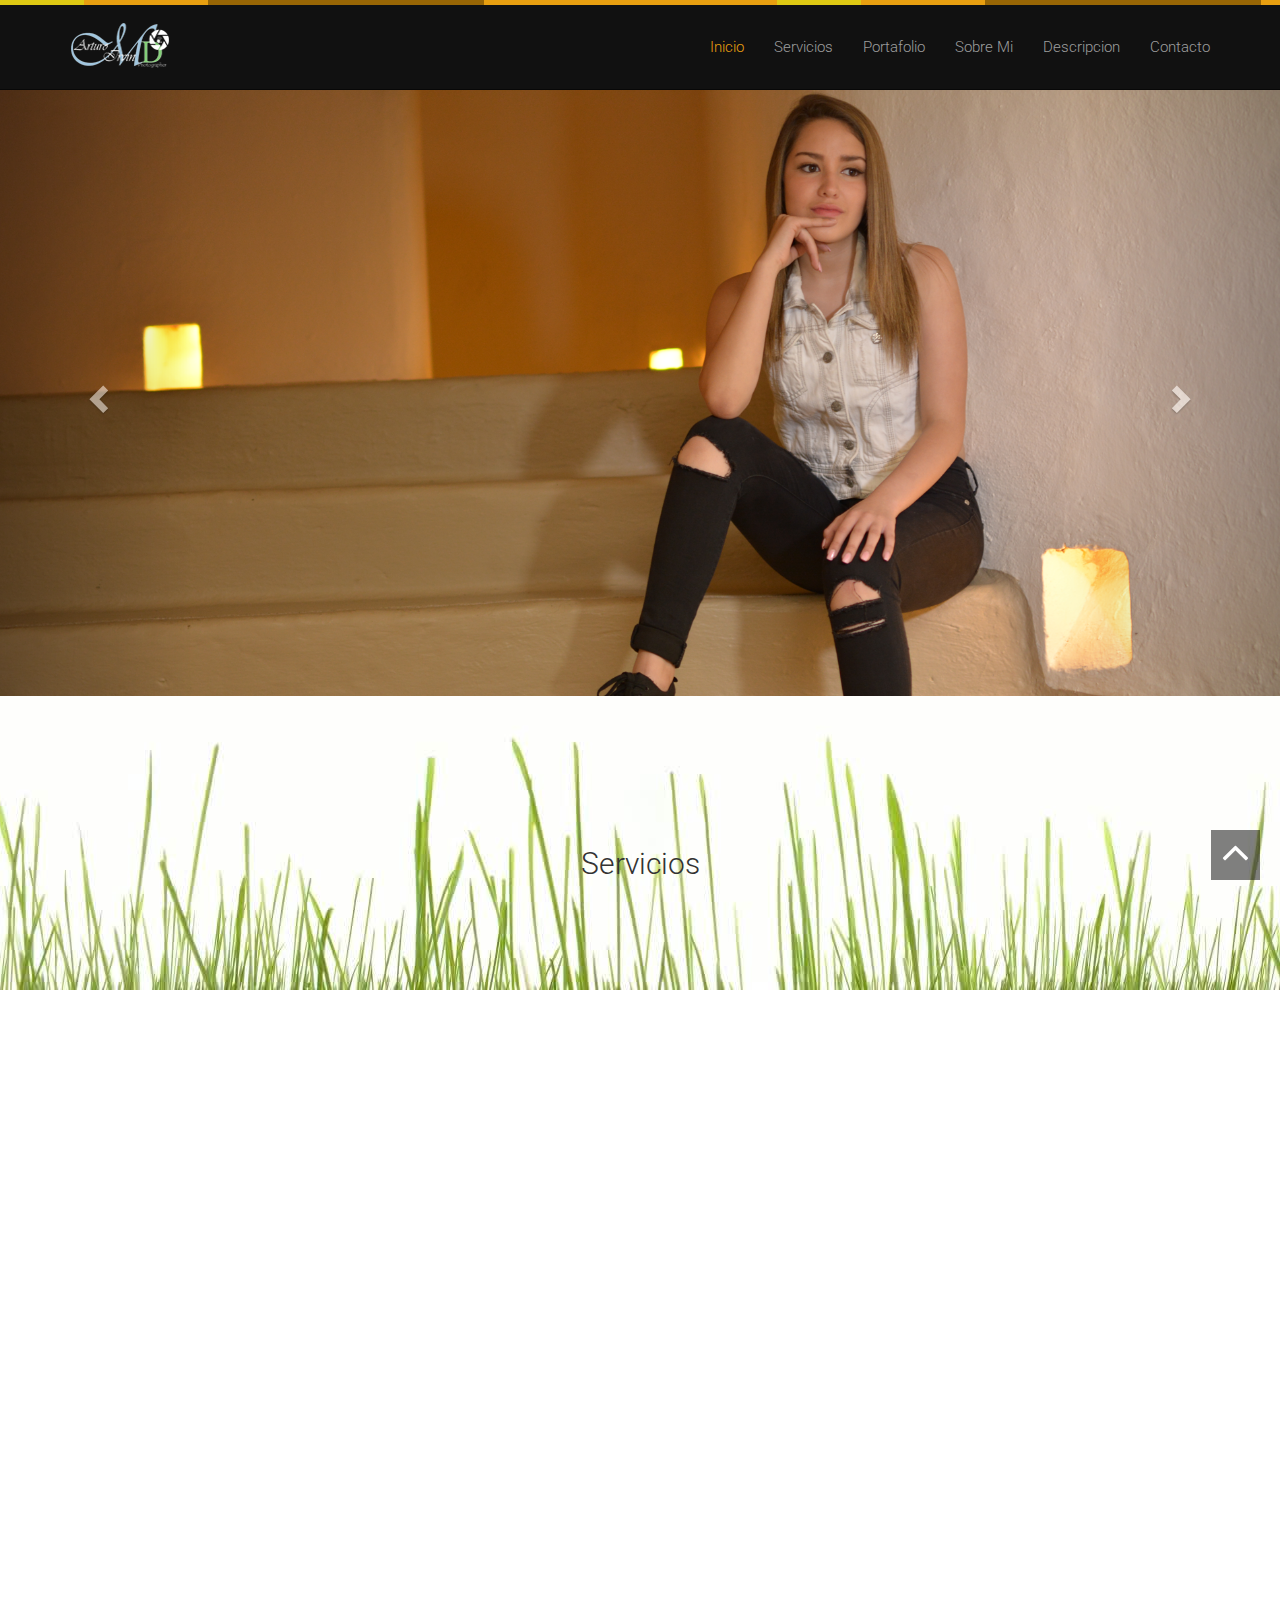
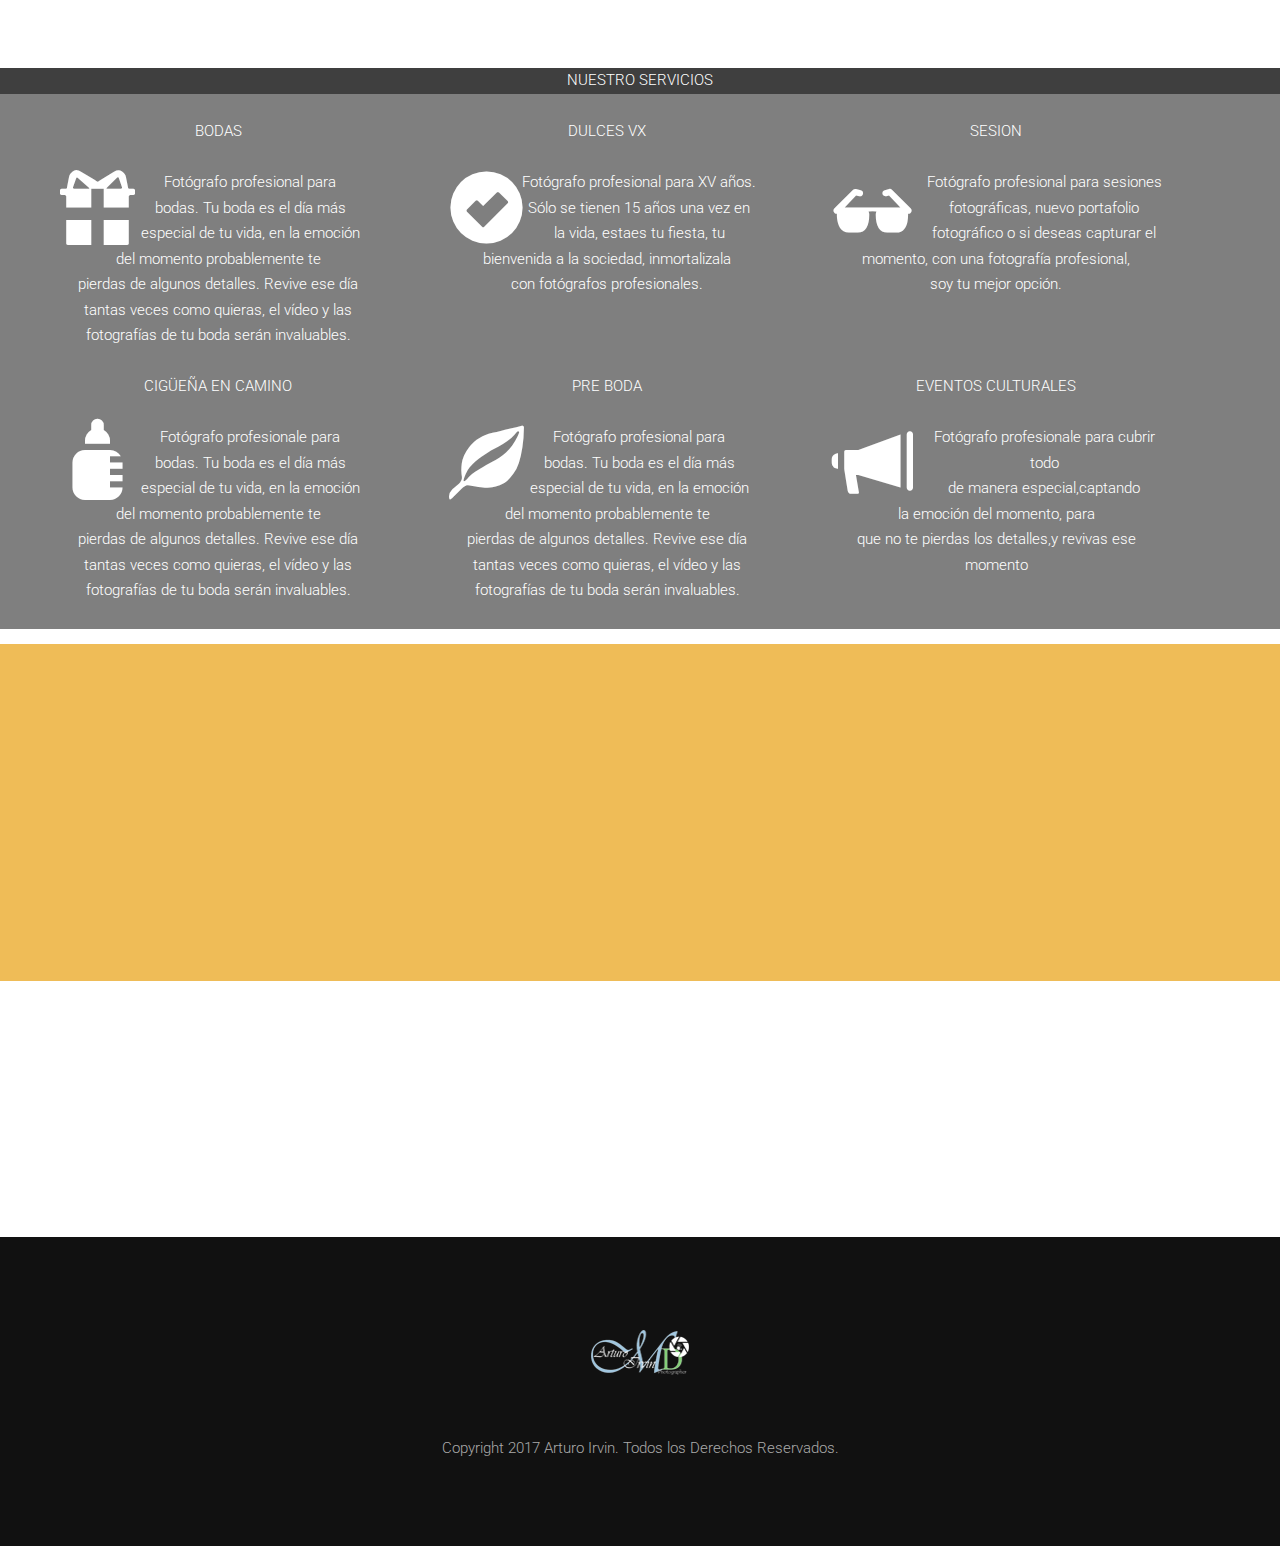
==== commit 1c839efb: "cambios otros" ====
--- a/index.html
+++ b/index.html
@@ -164,15 +164,24 @@
 </div>
 <!-- works -->
 
-
 <div id="partners" class="container spacer ">
-	<h2 class="text-center  wowload fadeInUp">Some of our happy clients</h2>
+  <h2 class="text-center  wowload fadeInUp">Ser fotógrafo va más allá de un click</h2>
   <div class="clearfix">
     <div class="col-sm-6 partners  wowload fadeInLeft">
-         <img src="images/partners/1.jpg" alt="partners">
-         <img src="images/partners/2.jpg" alt="partners">
-         <img src="images/partners/3.jpg" alt="partners">
-         <img src="images/partners/4.jpg" alt="partners">
+        <div class="container">
+  <div class="row">
+  
+    <div class="col-md-2 img-hover">
+    
+     <img src="images/camm.png " alt="partners " style="width: 110%; height: 1100%; margin-left: 10em;">
+    
+    </div>
+  
+  </div>
+  
+</div>
+         
+                  
     </div>
     <div class="col-sm-6">
 
@@ -180,41 +189,43 @@
     <div id="carousel-testimonials" class="carousel slide testimonails  wowload fadeInRight" data-ride="carousel">
     <div class="carousel-inner">  
       <div class="item active animated bounceInRight row">
-      <div class="animated slideInLeft col-xs-2"><img alt="portfolio" src="images/team/1.jpg" width="100" class="img-circle img-responsive"></div>
+      <div class="animated slideInLeft col-xs-2"><img alt="portfolio" src="images/logo3.png" width="100" class="img-circle img-responsive"></div>
       <div  class="col-xs-10">
-      <p> I must explain to you how all this mistaken idea of denouncing pleasure and praising pain was born and I will give you a complete account of the system, and expound the actual teachings of the great explorer of the truth, the master-builder of human happiness. </p>      
-      <span>Angel Smith - <b>eshop Canada</b></span>
+
+      <p class="text-justify"> Tengo aproximadamente 15 años dedicándome a la fotografía y al vídeo, trabajando en diversos eventos sociales. Soy una persona seria y responsable, me gusta que el cliente quede satisfecho, cómodo y agradecido con el trabajo que desempeño como fotógrafo y camarografo. </p>      
+      <span>Arturo Irvin Photography-video<b></b></span>
       </div>
       </div>
       <div class="item  animated bounceInRight row">
-      <div class="animated slideInLeft col-xs-2"><img alt="portfolio" src="images/team/2.jpg" width="100" class="img-circle img-responsive"></div>
+      <div class="animated slideInLeft col-xs-2"><img alt="portfolio" src="images/logo3.png" width="100" class="img-circle img-responsive"></div>
       <div  class="col-xs-10">
-      <p>No one rejects, dislikes, or avoids pleasure itself, because it is pleasure, but because those who do not know how to pursue pleasure rationally encounter consequences that are extremely painful.</p>
-      <span>John Partic - <b>Crazy Pixel</b></span>
-      </div>
-      </div>
-      <div class="item  animated bounceInRight row">
-      <div class="animated slideInLeft  col-xs-2"><img alt="portfolio" src="images/team/3.jpg" width="100" class="img-circle img-responsive"></div>
-      <div  class="col-xs-10">
-      <p>On the other hand, we denounce with righteous indignation and dislike men who are so beguiled and demoralized by the charms of pleasure of the moment, so blinded by desire, that they cannot foresee the pain and trouble that are bound to ensue.</p>
-      <span>Harris David - <b>Jet London</b></span>
-      </div>
-      </div>
+      <p class="text-justify">Mi objetivo es brindar la atención adecuada a cada una de esas personas que demanden el servicio de la foto y vídeo profesional. </p>
+      <span>Arturo Irvin Photography-video <b></b></span>
+      </div>
+      </div>
+     
   </div>
 
    <!-- Indicators -->
-   	<ol class="carousel-indicators">
+    <ol class="carousel-indicators">
     <li data-target="#carousel-testimonials" data-slide-to="0" class="active"></li>
     <li data-target="#carousel-testimonials" data-slide-to="1"></li>
-    <li data-target="#carousel-testimonials" data-slide-to="2"></li>
-  	</ol>
-  	<!-- Indicators -->
+   
+    </ol>
+    <!-- Indicators -->
   </div>
 
 
 
     </div>
   </div>
+
+
+<!-- team -->
+
+<!-- team -->
+
+</div>
 
 
 <!-- team -->
@@ -337,21 +348,9 @@
       </div>
       <div class="modal-body" style="border-top: solid 1px; color:#E0E0E0;">
 
-          <div class=" clearfix grid"> 
-              <div id="image_album"></div>   
-          </div>
-      </div>
-      <div class="modal-body">
-
-          <div class="overlay spacer">
-            <div class="container">
-              <div class="">
-                  
-                    <div class="fb-comments" data-href="https://www.facebook.com/AmauryD28/about" data-numposts="50" ></div>
-                  
-                </div>
-              </div>
-            </div>
+      <div class=" clearfix grid"> 
+          <div id="image_album"></div>   
+      </div>
       </div>
       <div class="modal-footer">
         <button type="button" class="btn btn-danger" data-dismiss="modal" id="cerrar">Cerrar</button>
@@ -386,7 +385,7 @@
 <div class="container">
 <div class="row text-center  wowload fadeInDownBig">
   <div class="col-sm-3 col-xs-3 col-md-3 col-lg-12">
-    <div class="fb-comments" data-href="https://www.facebook.com/AmauryD28" data-numposts="50" ></div>
+    <div class="fb-comments" data-href="https://www.facebook.com/chapsjesusgz" data-numposts="50" ></div>
   </div>
 </div>
 </div>
@@ -404,7 +403,7 @@
 <!-- Footer Starts -->
 <div class="footer text-center spacer">
 <img src="images/logo3.png" alt="logo">
-<p class="wowload flipInX"><a href="https://www.facebook.com/arturoirvin.mejiadominguez"><i class="fa fa-facebook fa-2x"></i></a> <a href="https://www.instagram.com/photoartvin/"><i class="fa fa-instagram fa-2x"></i></a> <a href="https://twitter.com/photoartvin"><i class="fa fa-twitter fa-2x"></i></a> <a href="#"><i class="fa fa-flickr fa-2x"></i></a> </p>
+<p class="wowload flipInX"><a href="https://www.facebook.com/arturoirvin.mejiadominguez" target="_blank"><i class="fa fa-facebook fa-2x"></i></a> <a href="https://www.instagram.com/photoartvin/" target="_blank"><i class="fa fa-instagram fa-2x"></i></a> <a href="https://twitter.com/photoartvin" target="_blank"><i class="fa fa-twitter fa-2x"></i></a> </p>
 Copyright 2017 Arturo Irvin. Todos los Derechos Reservados.
 </div>
 <!-- # Footer Ends -->
@@ -481,12 +480,12 @@
       html="";
       $.each(res, function(i, item)
       {
-        html+='<div class="col-xs-6 col-sm-6 col-md-16 col-lg-6">';
-        html+='<div class="card" style="border:solid orange 2px;">';
+        html+='<div class="col-xs-6 col-sm-6 col-md-6 col-lg-6">';
+        html+='<div class="card" style="border: solid 1px; color:#E0E0E0;">';
         html+='<img class="card-img-top img-responsive" src="'+item.foto+'" alt="Card image cap">';
         html+='<div class="card-block">';
         html+='<h4 class="card-title text-center" style="background-color:#000000; color:white;"> <strong>'+item.nombre+' </strong></h4>';
-        html+='<a href="#" class="btn btn-danger" id="ver_album" data-nombre="'+item.nombre+'">Ver fotos</a>';
+        html+='<a href="#" class="btn btn-danger" id="ver_album" data-nombre="'+item.nombre+'">Abrir</a>';
         html+='</div></div></div>';
       });
       $("#contenido_categoria").html(html);
--- a/assets/style.css
+++ b/assets/style.css
@@ -239,4 +239,27 @@
   	opacity: 1;
     filter: alpha(opacity=50);
 
-  }+  }
+   .img-hover img {
+    -webkit-transition: all .3s ease; /* Safari and Chrome */
+    -moz-transition: all .3s ease; /* Firefox */
+    -o-transition: all .3s ease; /* IE 9 */
+    -ms-transition: all .3s ease; /* Opera */
+    transition: all .3s ease;
+}
+.img-hover img:hover {
+    -webkit-backface-visibility: hidden;
+    backface-visibility: hidden;
+    -webkit-transform:translateZ(0) scale(30); /* Safari and Chrome */
+    -moz-transform:scale(2); /* Firefox */
+    -ms-transform:scale(2); /* IE 9 */
+    -o-transform:translatZ(0) scale(1.20); /* Opera */
+    transform:translatZ(0) scale(1.20);
+}
+  
+  
+.grayscale {
+  -webkit-filter: brightness(1.10) grayscale(100%) contrast(90%);
+  -moz-filter: brightness(1.10) grayscale(100%) contrast(90%);
+  filter: brightness(1.10) grayscale(100%); 
+}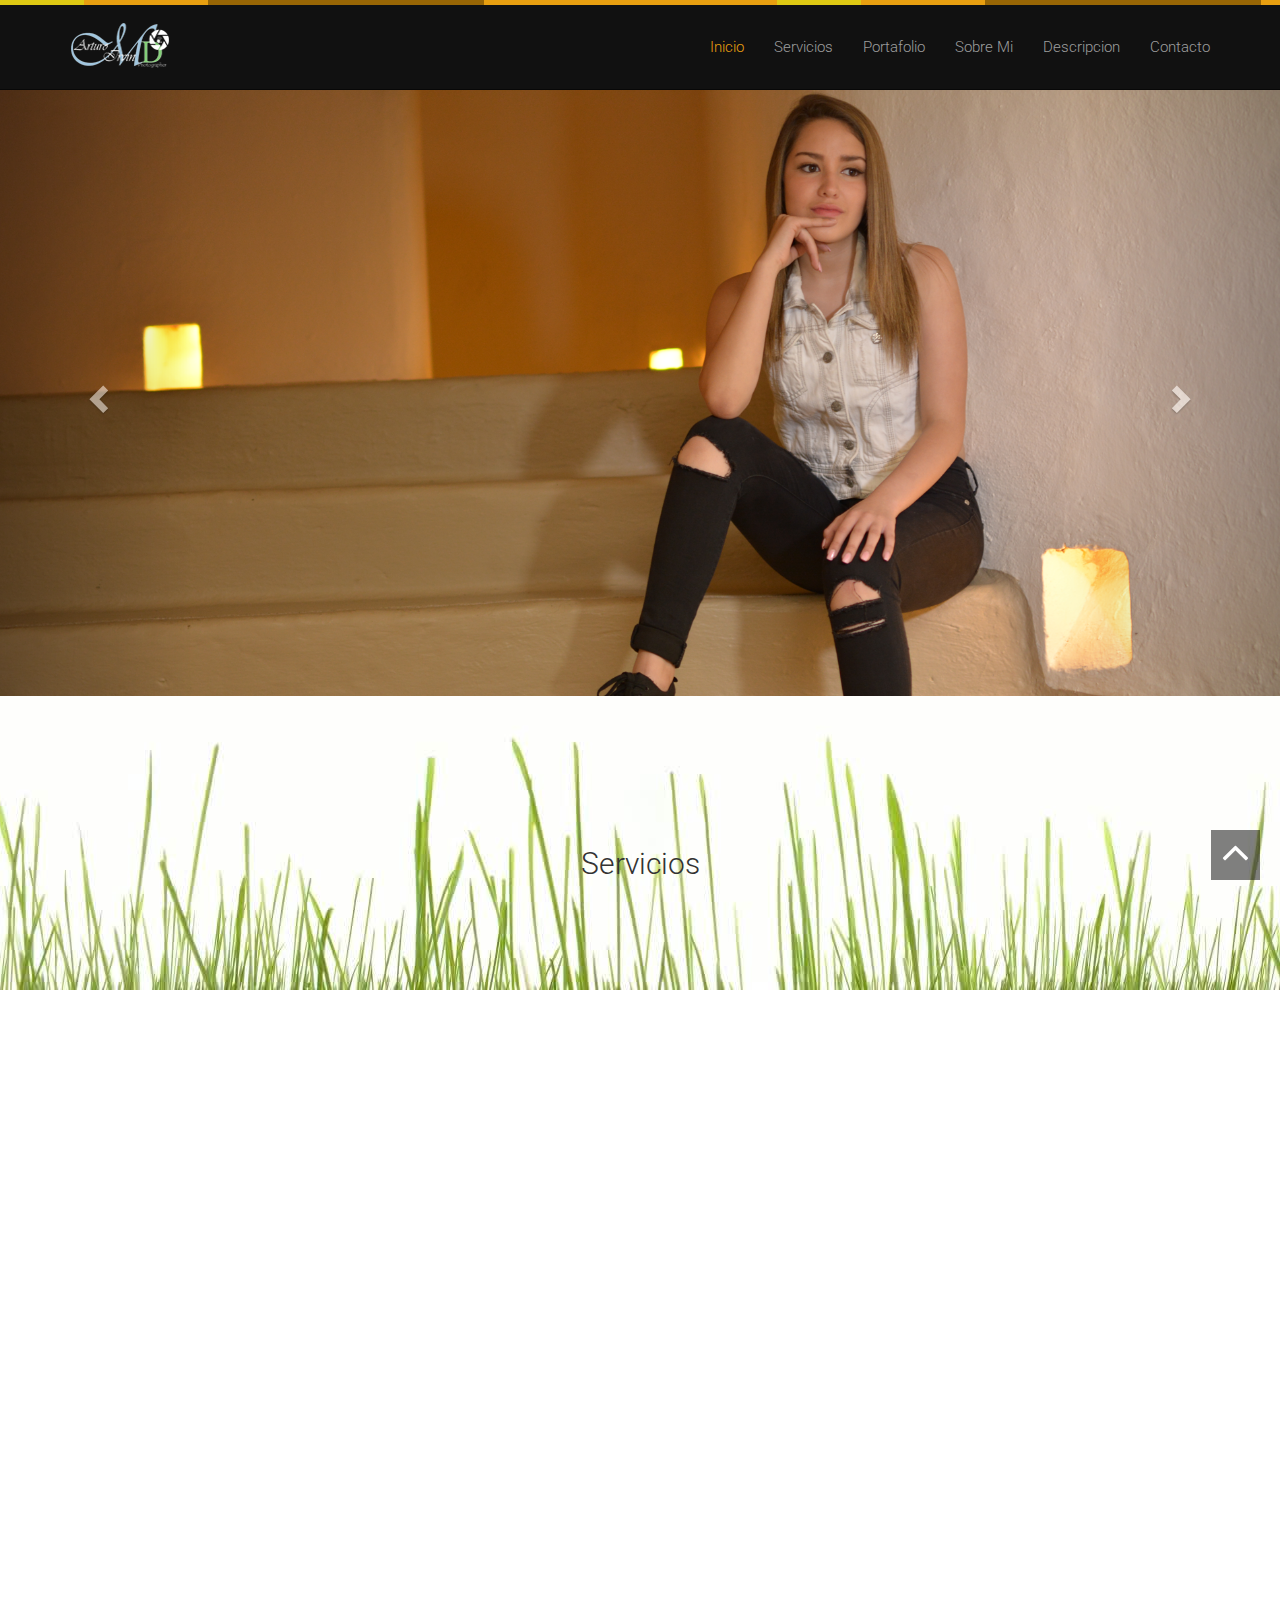
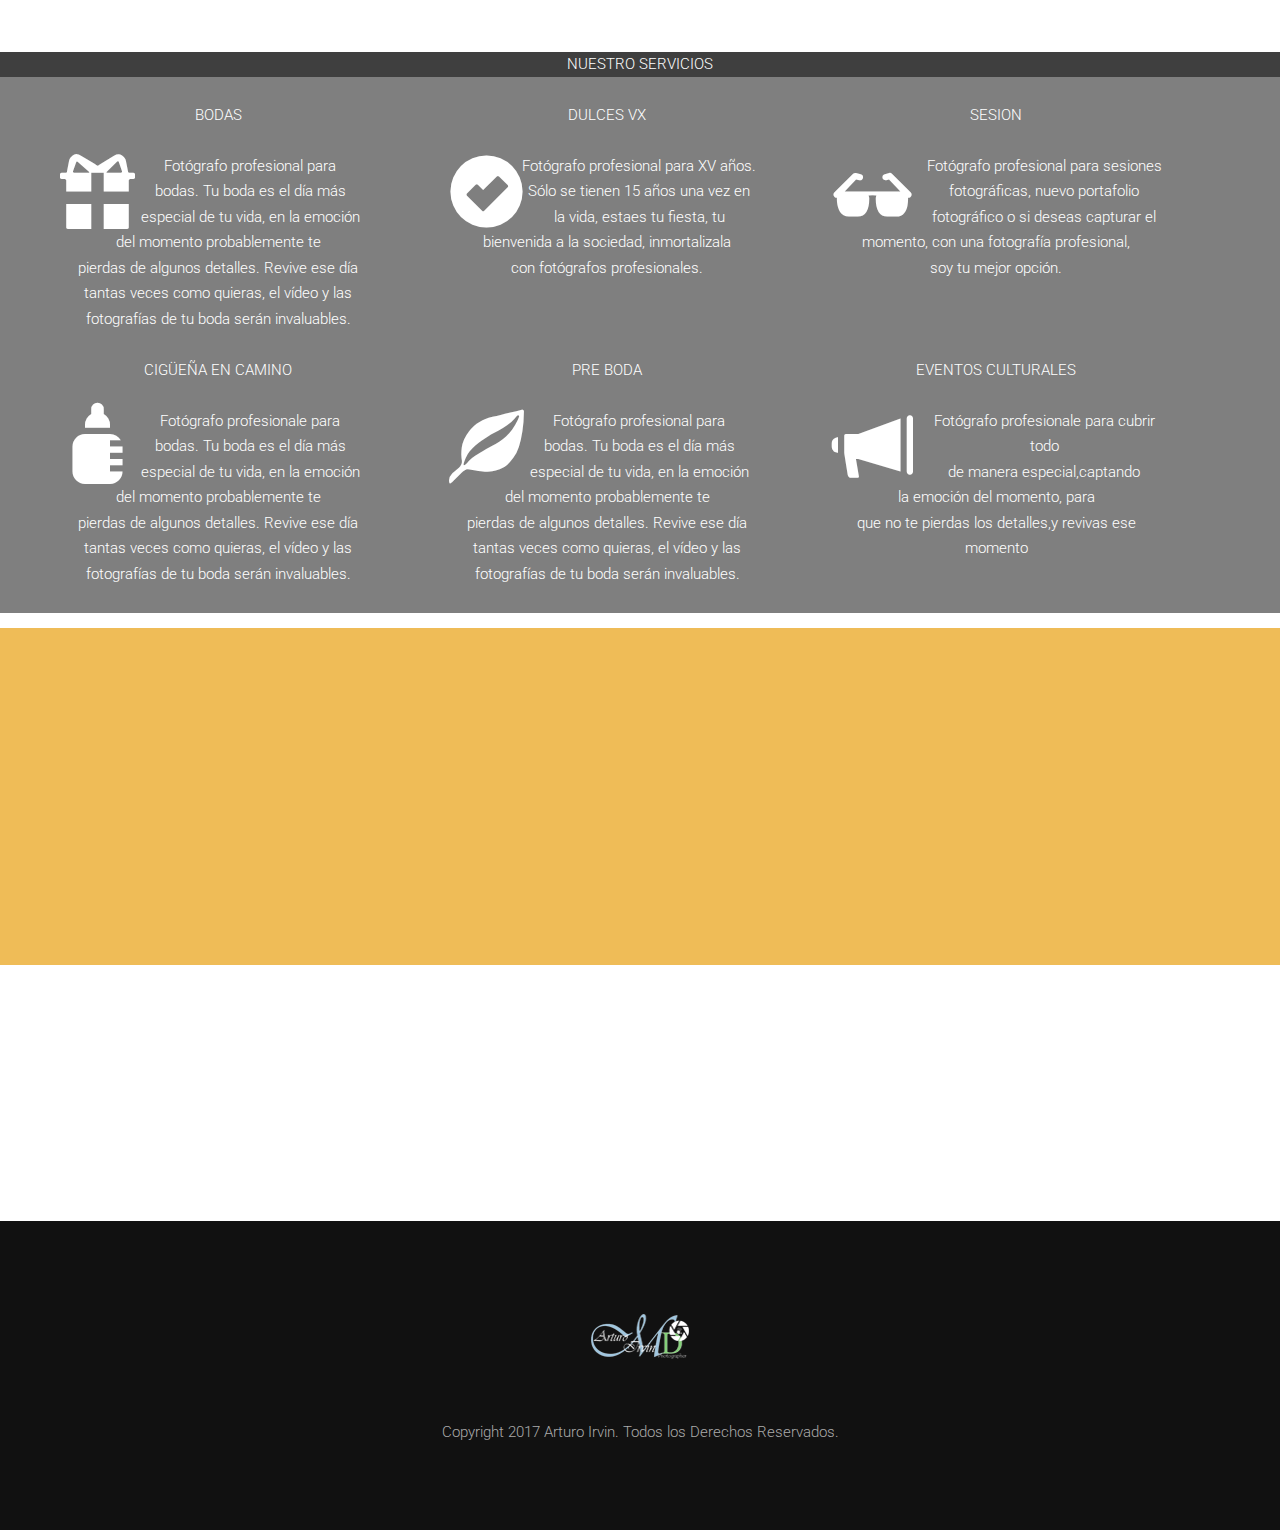
==== commit 9c19980b: "responsivo" ====
--- a/index.html
+++ b/index.html
@@ -173,7 +173,7 @@
   
     <div class="col-md-2 img-hover">
     
-     <img src="images/camm.png " alt="partners " style="width: 110%; height: 1100%; margin-left: 10em;">
+     <img src="images/camm.png " class="img-circle img-responsive" alt="partners " style="width: 110%; height: 1100%; margin-left: 3px;">
     
     </div>
   
@@ -332,6 +332,10 @@
 <br>
 
         
+
+
+
+            
 <div class="modal fade" tabindex="-1" role="dialog" id="myModal">
   <div class="modal-dialog modal-lg" role="document">
     <div class="modal-content">
@@ -348,16 +352,28 @@
       </div>
       <div class="modal-body" style="border-top: solid 1px; color:#E0E0E0;">
 
-      <div class=" clearfix grid"> 
-          <div id="image_album"></div>   
-      </div>
+          <div class=" clearfix grid"> 
+              <div id="image_album"></div>   
+          </div>
+      </div>
+      <div class="modal-body">
+
+          <div class="overlay spacer">
+            <div class="container">
+              <div class="">
+                  
+                    <div class="fb-comments" data-href="https://www.facebook.com/AmauryD28/about" data-numposts="50" ></div>
+                  
+                </div>
+              </div>
+            </div>
       </div>
       <div class="modal-footer">
         <button type="button" class="btn btn-danger" data-dismiss="modal" id="cerrar">Cerrar</button>
       </div>
     </div><!-- /.modal-content -->
   </div><!-- /.modal-dialog -->
-</div><!-- /.modal -->
+</div>
 
 
 
@@ -385,7 +401,7 @@
 <div class="container">
 <div class="row text-center  wowload fadeInDownBig">
   <div class="col-sm-3 col-xs-3 col-md-3 col-lg-12">
-    <div class="fb-comments" data-href="https://www.facebook.com/chapsjesusgz" data-numposts="50" ></div>
+    <div class="fb-comments" data-href="https://www.facebook.com/AmauryD28" data-numposts="50" ></div>
   </div>
 </div>
 </div>
--- a/assets/style.css
+++ b/assets/style.css
@@ -73,7 +73,7 @@
 .team a i.fa:hover{color: #E89F10;}
 
 
-.highlight-info{ background:url(../images/lab.jpg) center fixed; background-size: cover; color:#fff;}
+.highlight-info{ background:url(../images/cors.jpg) center fixed; background-size: cover; color:#fff;}
 .highlight-info .overlay{background: rgba(232,159,16,0.7);}
 .highlight-info h4{color: #fff;margin:0.5em 0 0 0;}
 /*about us*/
@@ -250,7 +250,7 @@
 .img-hover img:hover {
     -webkit-backface-visibility: hidden;
     backface-visibility: hidden;
-    -webkit-transform:translateZ(0) scale(30); /* Safari and Chrome */
+    -webkit-transform:translateZ(0) scale(10); /* Safari and Chrome */
     -moz-transform:scale(2); /* Firefox */
     -ms-transform:scale(2); /* IE 9 */
     -o-transform:translatZ(0) scale(1.20); /* Opera */
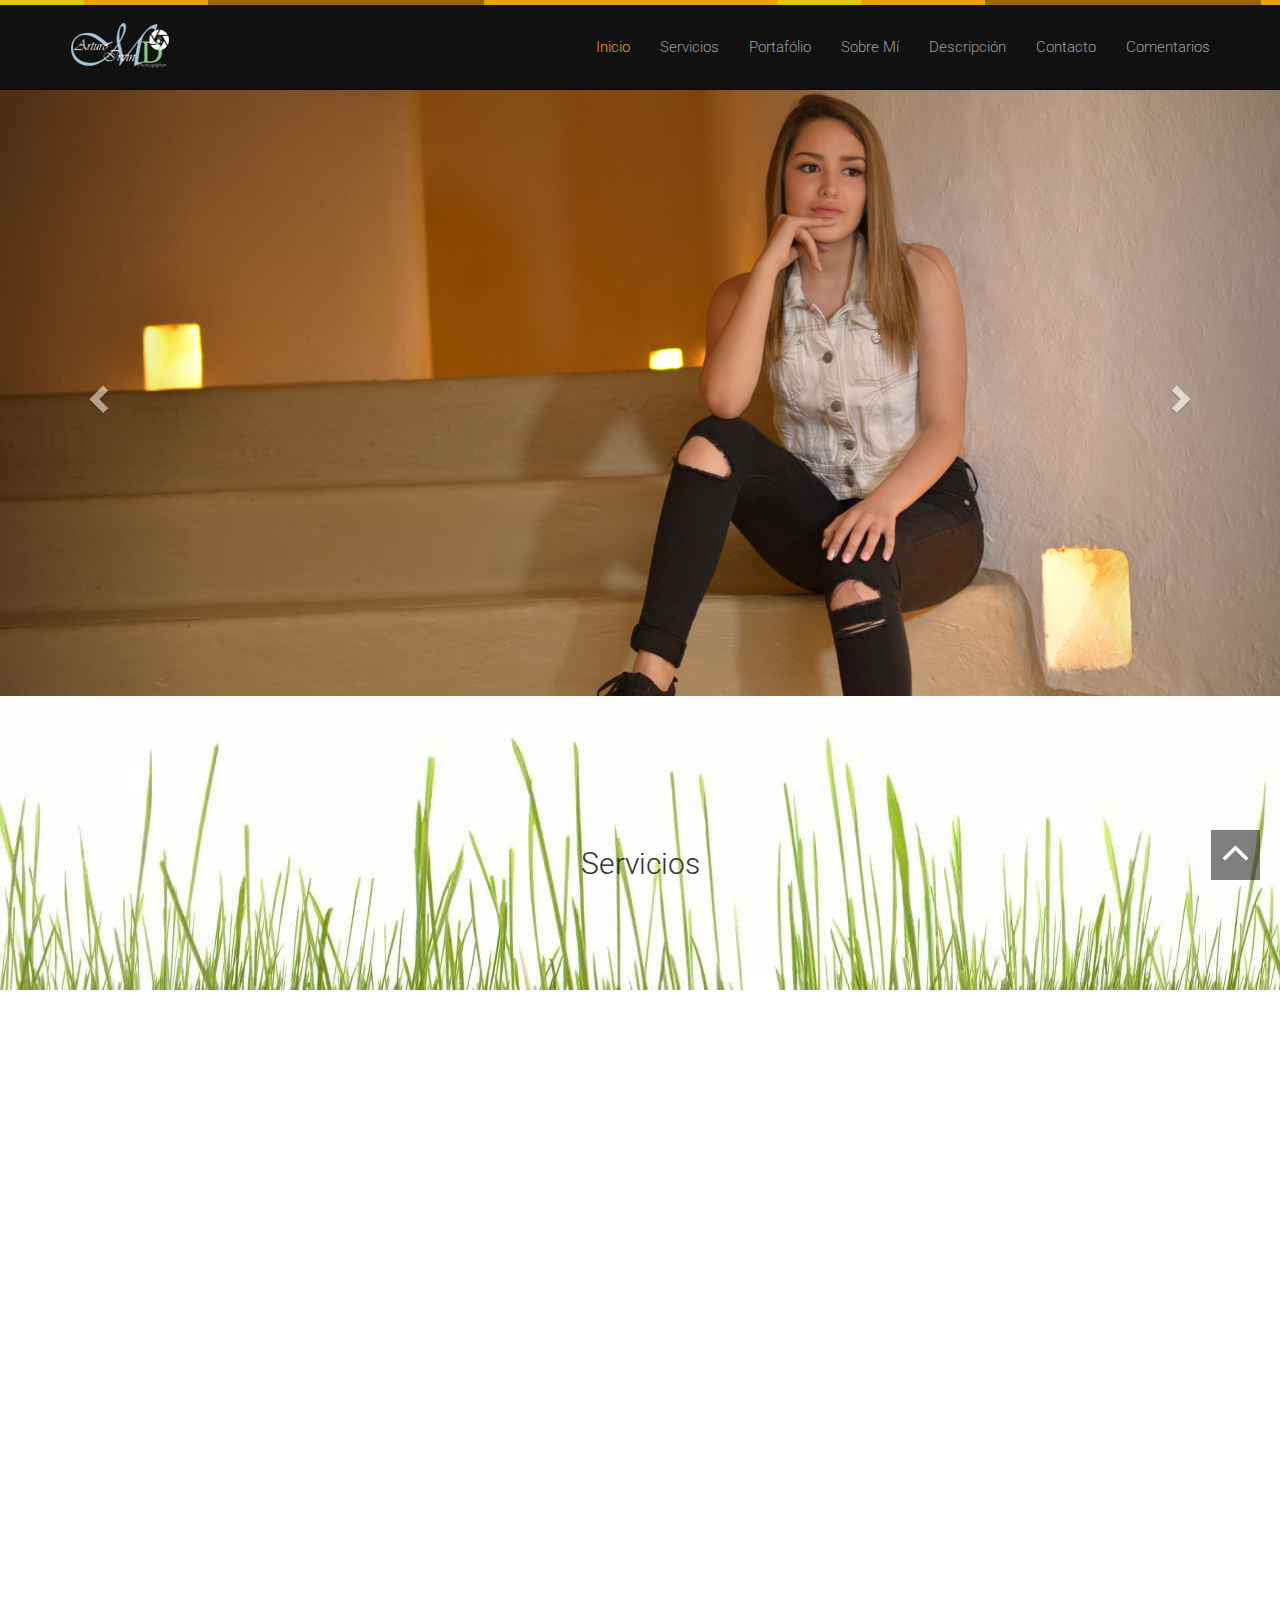
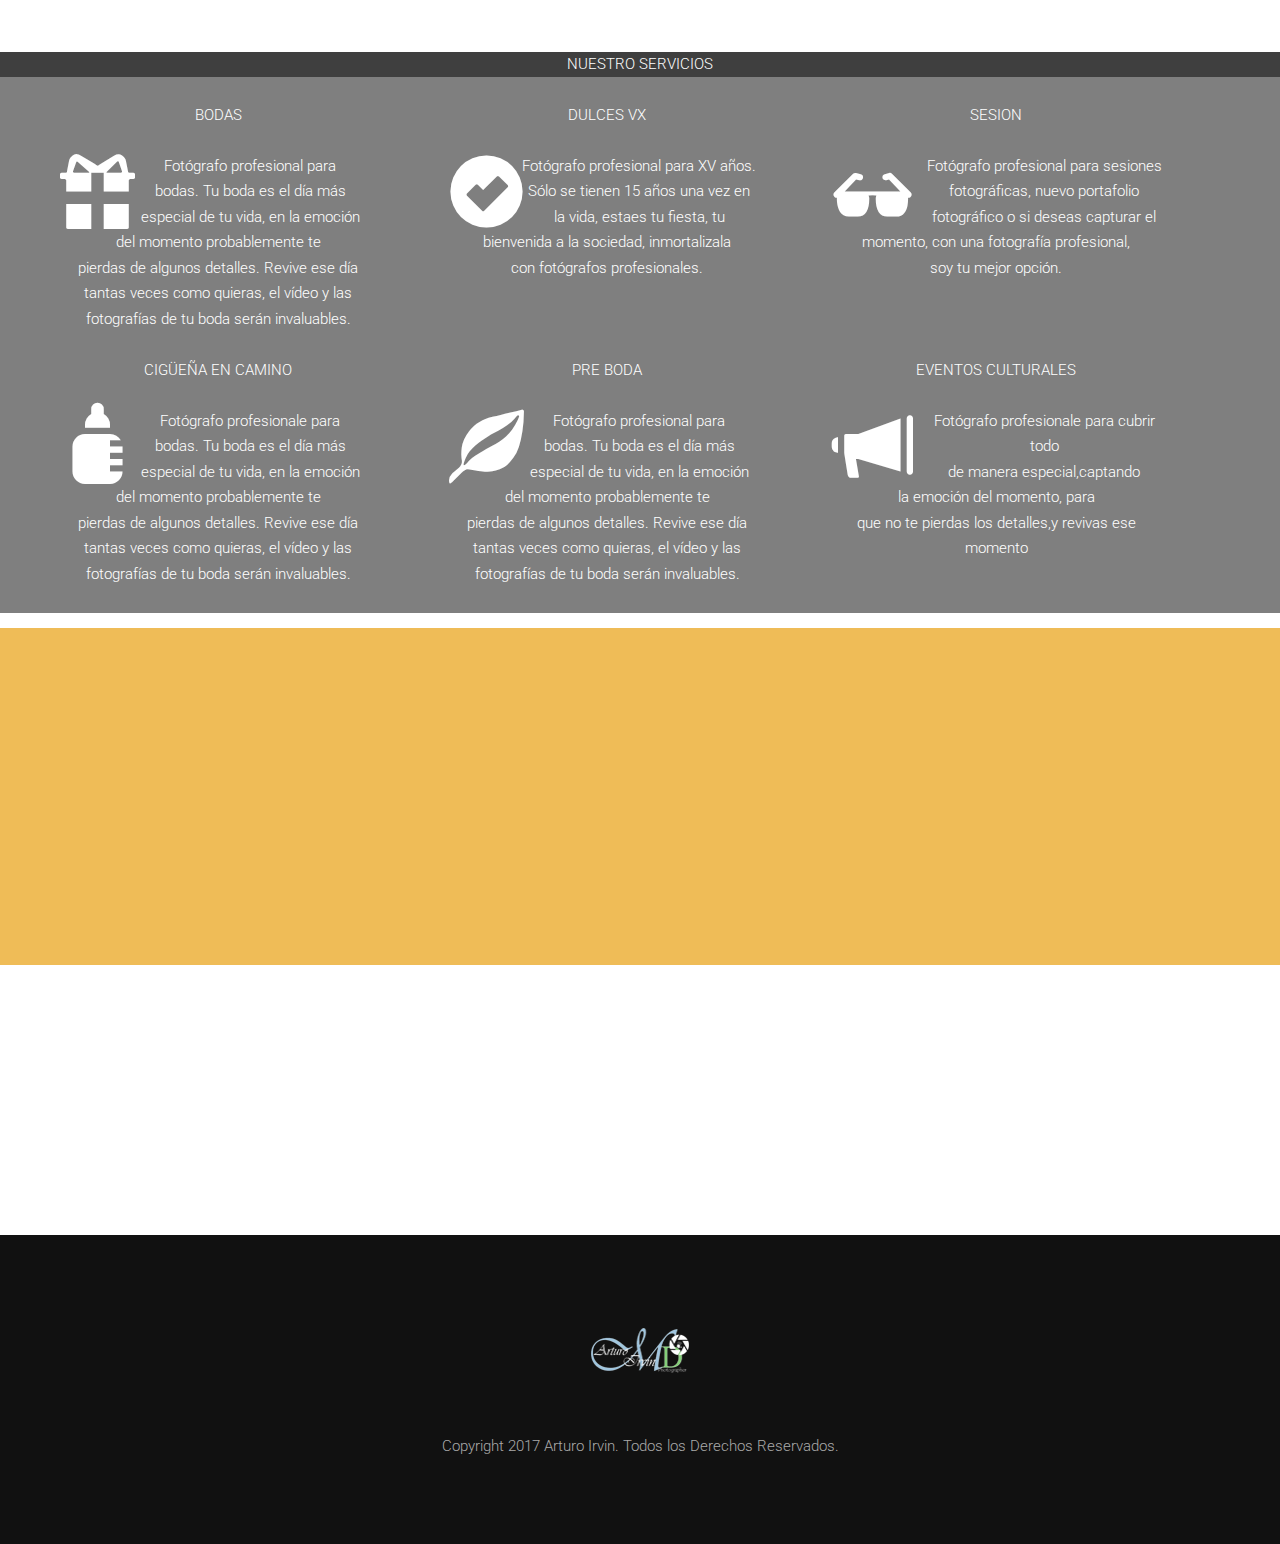
==== commit 409c583e: "share facebook" ====
--- a/index.html
+++ b/index.html
@@ -62,11 +62,12 @@
               <ul class="nav navbar-nav navbar-right scroll">
                  <li class="active"><a href="#home">Inicio</a></li>
                  <li ><a href="#about">Servicios</a></li>
-                 <li ><a href="#works">Portafolio</a></li>
-                 <li ><a href="#partners">Sobre Mi</a></li>
-                 <li ><a href="#referencia">Descripcion</a></li>
-
-                 <li ><a href="#fb-root">Contacto</a></li>
+                 <li ><a href="#works">Portafólio</a></li>
+                 <li ><a href="#partners">Sobre Mí</a></li>
+                 <li ><a href="#referencia">Descripción</a></li>
+                 <li ><a href="#contacto">Contacto</a></li>
+                  
+                 <li ><a href="#fb-root">Comentarios</a></li>
               </ul>
             </div>
             <!-- #Nav Ends -->
@@ -192,7 +193,7 @@
       <div class="animated slideInLeft col-xs-2"><img alt="portfolio" src="images/logo3.png" width="100" class="img-circle img-responsive"></div>
       <div  class="col-xs-10">
 
-      <p class="text-justify"> Tengo aproximadamente 15 años dedicándome a la fotografía y al vídeo, trabajando en diversos eventos sociales. Soy una persona seria y responsable, me gusta que el cliente quede satisfecho, cómodo y agradecido con el trabajo que desempeño como fotógrafo y camarografo. </p>      
+      <p class="text-justify" style="margin-right: 30px; "> Tengo aproximadamente 15 años dedicándome a la fotografía y al vídeo, trabajando en diversos eventos sociales. Soy una persona seria y responsable, me gusta que el cliente quede satisfecho, cómodo y agradecido con el trabajo que desempeño como fotógrafo y camarografo. </p>      
       <span>Arturo Irvin Photography-video<b></b></span>
       </div>
       </div>
@@ -299,7 +300,7 @@
 <br>
 
 <!-- About Starts -->
-<div class="highlight-info ">
+<div class="highlight-info " id="contacto">
 <div class="overlay spacer">
 <div class="container">
 <div class="row text-center  wowload fadeInDownBig">
@@ -363,6 +364,7 @@
               <div class="">
                   
                     <div class="fb-comments" data-href="https://www.facebook.com/AmauryD28/about" data-numposts="50" ></div>
+                    
                   
                 </div>
               </div>
@@ -376,7 +378,14 @@
 </div>
 
 
-
+<div id="fb-root"></div>
+<script>(function(d, s, id) {
+  var js, fjs = d.getElementsByTagName(s)[0];
+  if (d.getElementById(id)) return;
+  js = d.createElement(s); js.id = id;
+  js.src = "//connect.facebook.net/en_US/sdk.js#xfbml=1&version=v2.8";
+  fjs.parentNode.insertBefore(js, fjs);
+}(document, 'script', 'facebook-jssdk'));</script>
 
 
 
@@ -402,6 +411,8 @@
 <div class="row text-center  wowload fadeInDownBig">
   <div class="col-sm-3 col-xs-3 col-md-3 col-lg-12">
     <div class="fb-comments" data-href="https://www.facebook.com/AmauryD28" data-numposts="50" ></div>
+    <div class="fb-share-button" data-href="https://www.facebook.com/arturoirvin.mejiadominguez?fref=ts" data-layout="button_count" data-size="small" data-mobile-iframe="false"><a class="fb-xfbml-parse-ignore" target="_blank" href="https://www.facebook.com/sharer/sharer.php?u=https%3A%2F%2Fwww.facebook.com%2Farturoirvin.mejiadominguez%3Ffref%3Dts&amp;src=sdkpreparse">Share</a></div>
+
   </div>
 </div>
 </div>
@@ -518,7 +529,7 @@
               $.each(res, function(i, item)
               { 
                 html+="<figure class='effect-oscar  wowload fadeInUp'>";
-                html+="<img src='"+item.foto+"' alt='img01' />";
+                html+="<img src='"+item.foto+"' alt='img01' 'width='50' heigth='50' ' />";
                 html+="<figcaption>";
                 html+="<h2>"+item.descripcion+"</h2>";
                 html+="<p>"+item.descripcion+"<br>";
--- a/assets/style.css
+++ b/assets/style.css
@@ -253,7 +253,7 @@
     -webkit-transform:translateZ(0) scale(10); /* Safari and Chrome */
     -moz-transform:scale(2); /* Firefox */
     -ms-transform:scale(2); /* IE 9 */
-    -o-transform:translatZ(0) scale(1.20); /* Opera */
+    -o-transform:translatZ(0) scale(1); /* Opera */
     transform:translatZ(0) scale(1.20);
 }
   
